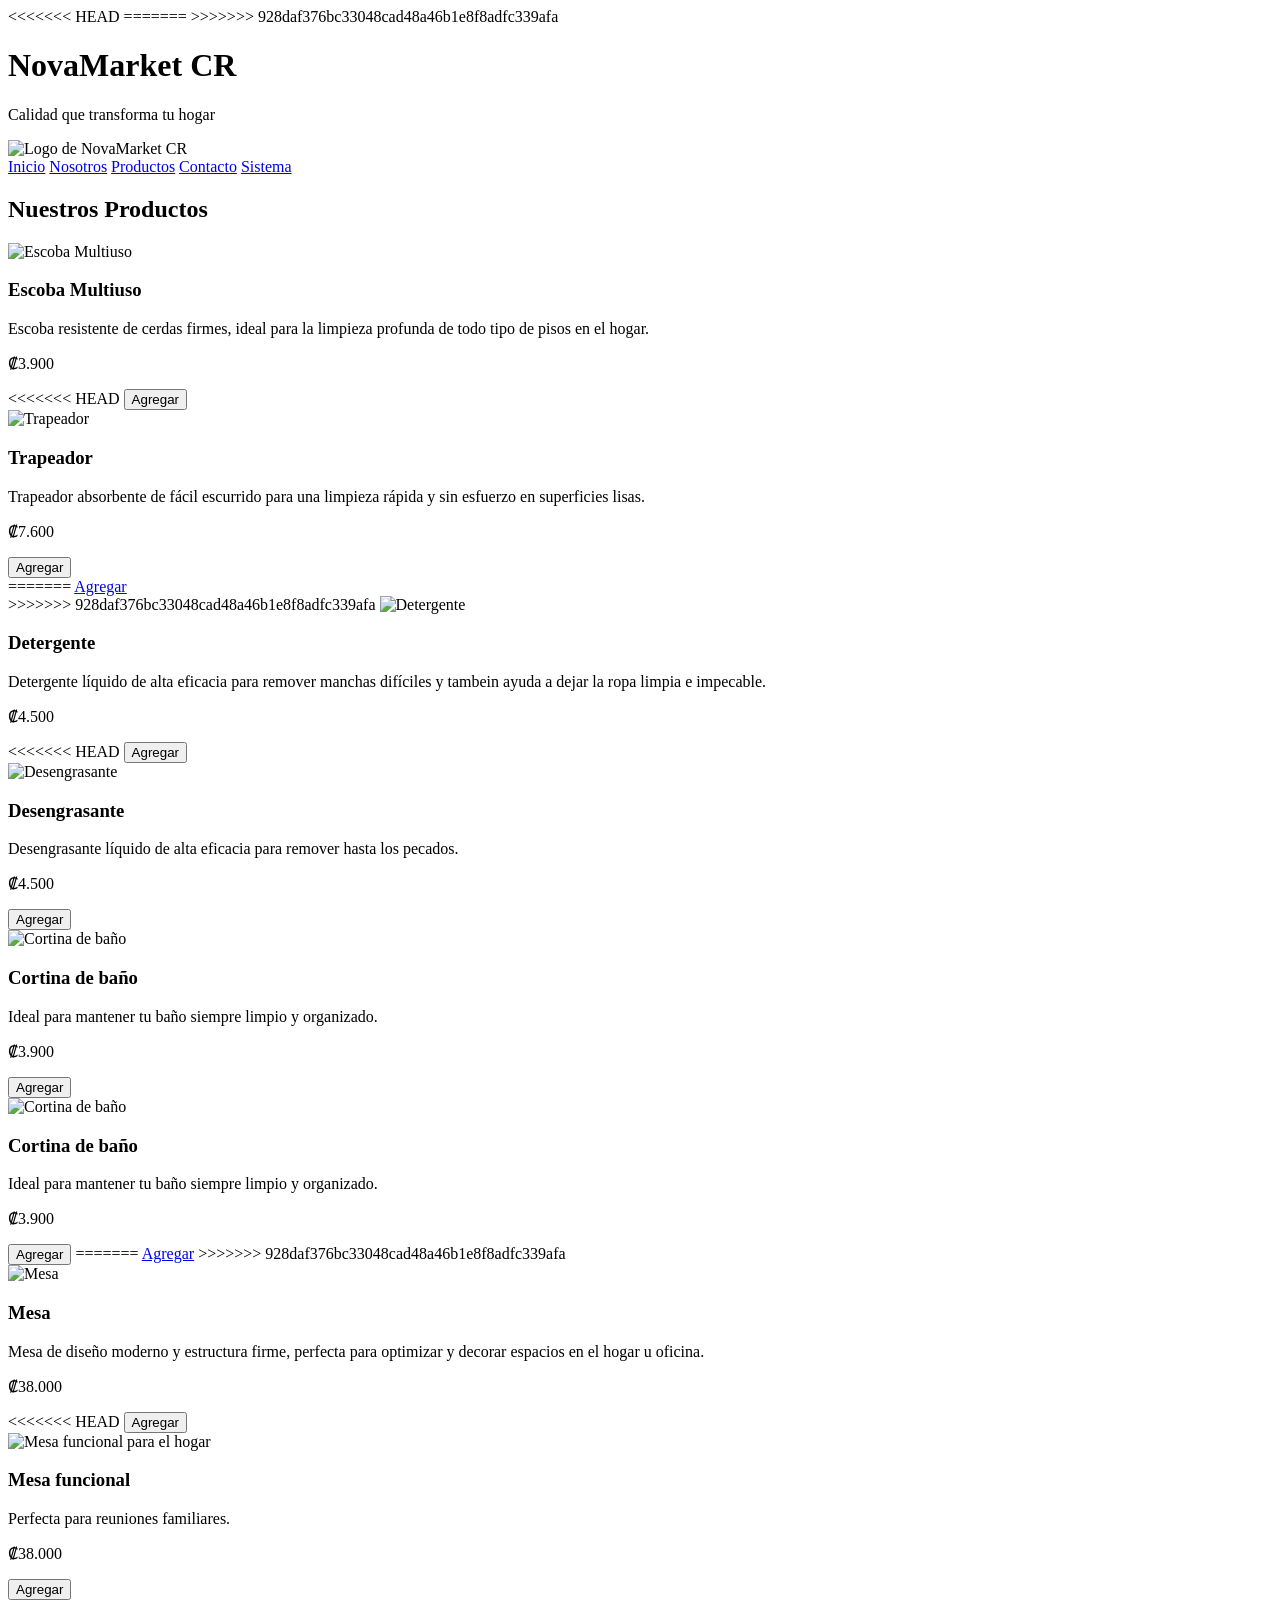
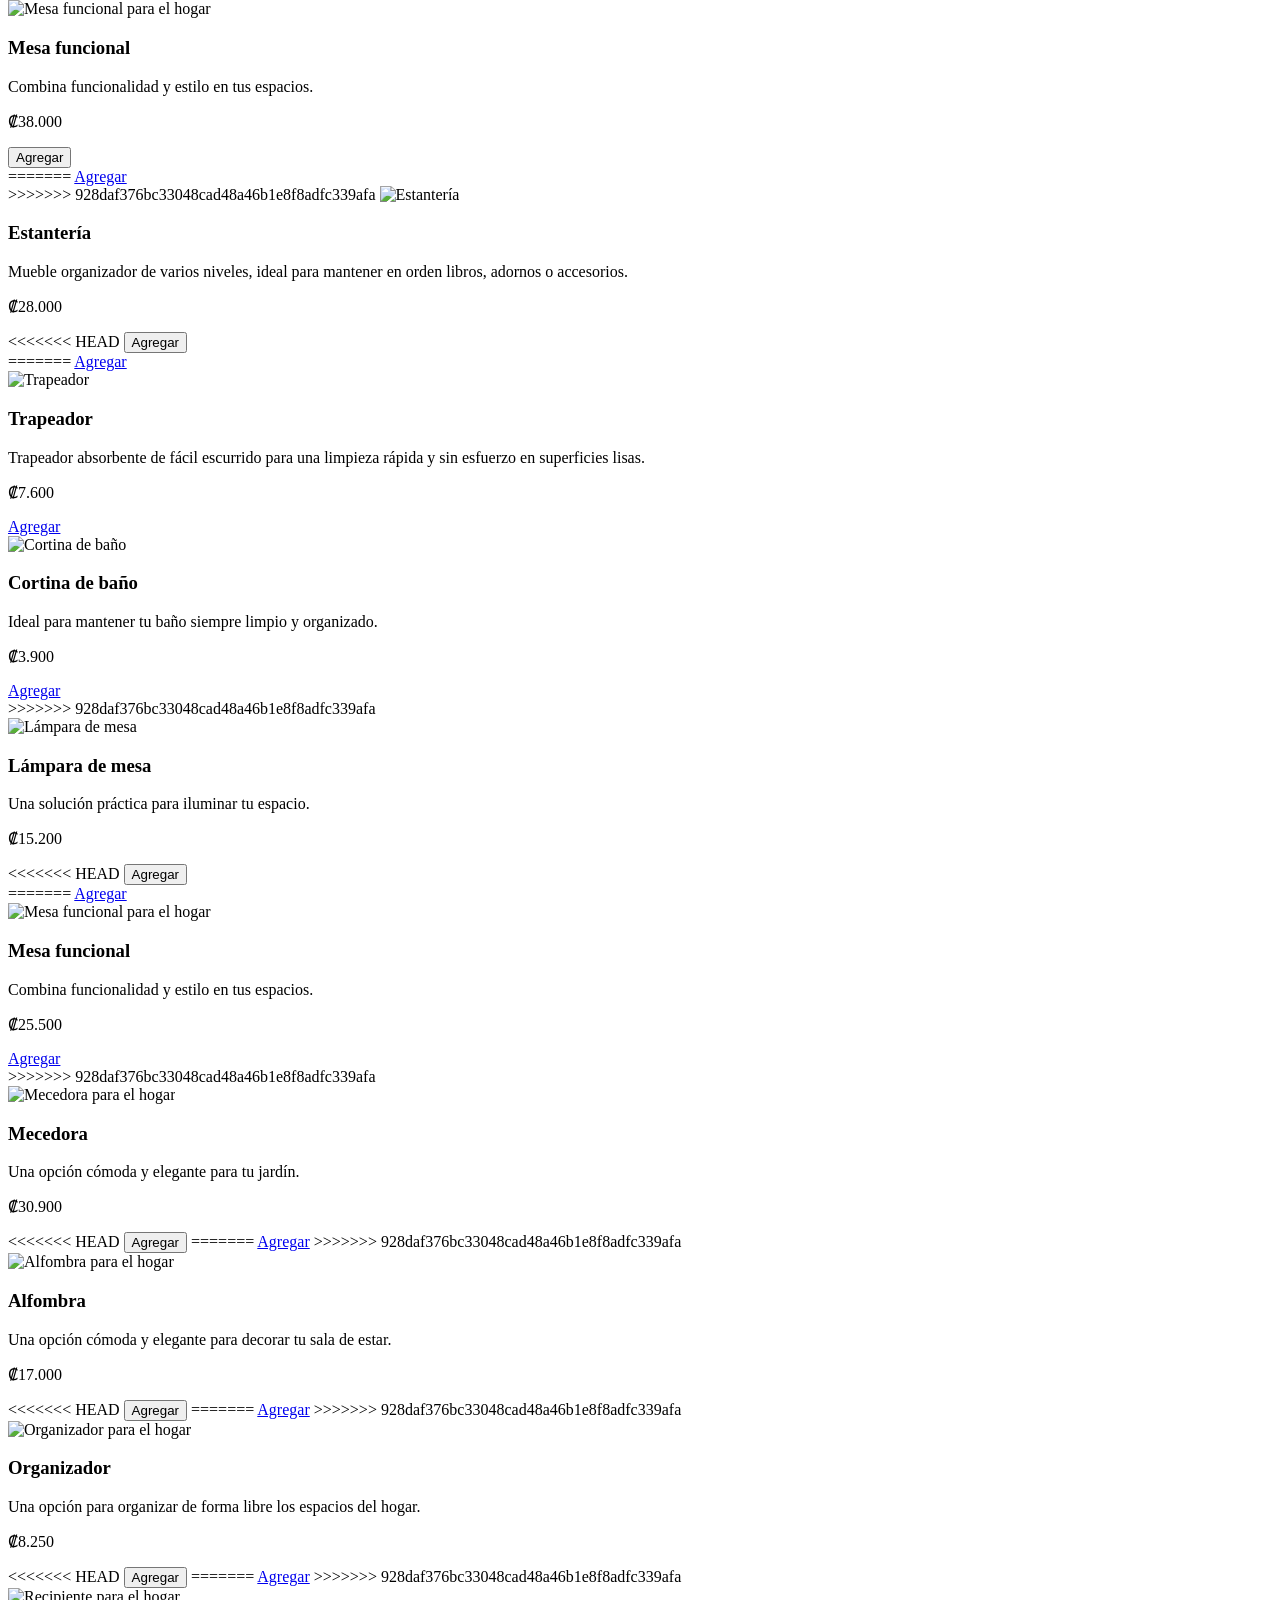
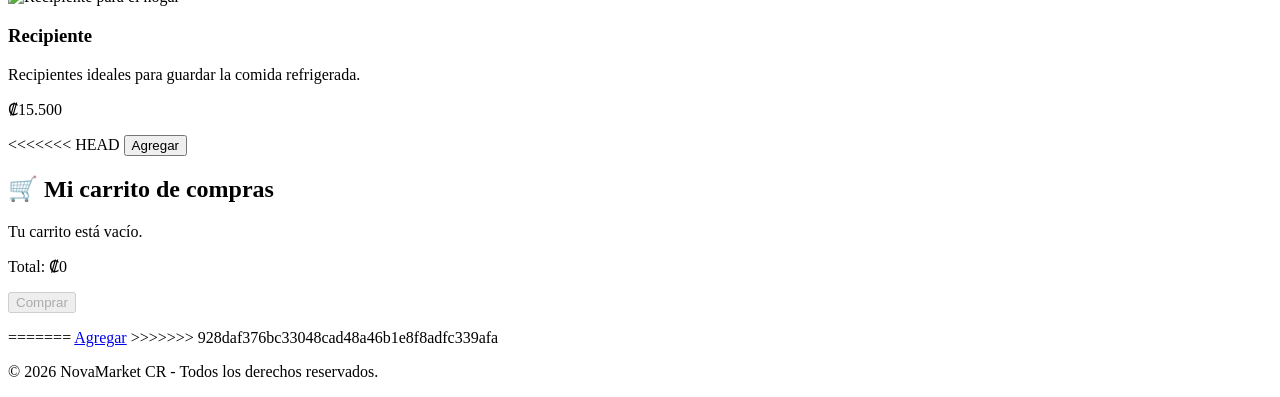
==== Productos.html @ fffd60c6 "Fix link case sensitivity for Productos.html" ====
<!DOCTYPE html>
<html lang="es">
<head>
    <meta charset="UTF-8">
    <meta name="viewport" content="width=device-width, initial-scale=1.0">
    <title>Productos - NovaMarket CR</title>
    <link rel="stylesheet" href="css/estilos.css">
<<<<<<< HEAD
    <link rel="stylesheet" href="css/carrito.css">
    <script src="js/carrito.js" defer></script>
=======
>>>>>>> 928daf376bc33048cad48a46b1e8f8adfc339afa
</head>

<body class="body">
    
    <header class="encabezado">
        
        <h1>NovaMarket CR</h1>
        <p>Calidad que transforma tu hogar</p>
        <img src="img/logo.png" class="logo" alt="Logo de NovaMarket CR">
        
    </header>
    
    <nav class="menu">
        <a href="index.html">Inicio</a>
        <a href="nosotros.html">Nosotros</a>
        <a href="Productos.html">Productos</a>
        <a href="contacto.html">Contacto</a>
        <a href="sistema.html">Sistema</a>
    </nav>

    
    <main class="pagina-productos">
        <h2>Nuestros Productos</h2>
        
        <div class="productos"> 

            <article class="tarjeta">
                <img src="Img/escoba1.jpg" alt="Escoba Multiuso" width="200" height="200">
            
                <h3 class="titulo-producto">Escoba Multiuso</h3>
            
                <p>Escoba resistente de cerdas firmes, ideal para la limpieza profunda de todo tipo de pisos en el hogar.</p>

                <p class="precio">₡3.900</p>

<<<<<<< HEAD
                <button class="boton boton-agregar-carrito"
                 type="button"
                 data-producto="Escoba Multiuso"
                 data-precio="3900">
                    Agregar
                </button>

            </article>

            <article class="tarjeta">
                <img src="Img/trapeador1.jpg" alt="Trapeador" width="200" height="200">

                <h3 class="titulo-producto">Trapeador</h3>

                <p>Trapeador absorbente de fácil escurrido para una limpieza rápida y sin esfuerzo en superficies lisas.</p>

                <p class="precio">₡7.600</p>

                <button class="boton boton-agregar-carrito"
                    type="button"
                    data-producto="Trapeador"
                    data-precio="₡7600">
                    Agregar
                </button>
            </article>


            <article class="tarjeta">
=======
                <a href="productos.html" class="boton">Agregar</a>
            </article>

            <article class="tarjeta">
>>>>>>> 928daf376bc33048cad48a46b1e8f8adfc339afa
                <img src="Img/detergente1.jpg" alt="Detergente" width="200" height="200">

                <h3 class="titulo-producto">Detergente</h3>

                <p>Detergente líquido de alta eficacia para remover manchas difíciles y tambein ayuda a dejar la ropa limpia e impecable.</p>

                <p class="precio">₡4.500</p>

<<<<<<< HEAD
                <button class="boton boton-agregar-carrito"
                    type="button"
                    data-producto="Detergente"
                    data-precio="4500">
                 Agregar
                </button>

            </article>

            <article class="tarjeta">
                <img src="Img/Desengrasante.jpeg" alt="Desengrasante" width="200" height="200">

                <h3 class="titulo-producto">Desengrasante</h3>

                <p>Desengrasante líquido de alta eficacia para remover hasta los pecados.</p>

                <p class="precio">₡4.500</p>

                <button class="boton boton-agregar-carrito"
                    type="button"
                    data-producto="Desengrasante"
                    data-precio="4500">
                 Agregar
                </button>

            </article>


            <article class="tarjeta">
                <img src="Img/cortina1.jpg" width="300" alt="Cortina de baño">

                <h3 class="titulo-producto">Cortina de baño</h3>

                <p>Ideal para mantener tu baño siempre limpio y organizado.</p>

                <p class="precio">₡3.900</p>

                <button class="boton boton-agregar-carrito"
                    type="button"
                    data-producto="Cortina de baño"
                    data-precio="3900">
                    Agregar
                </button>
            </article>


            <article class="tarjeta">
                <img src="Img/cortina2.jpg" width="300" alt="Cortina de baño">

                <h3 class="titulo-producto">Cortina de baño</h3>

                <p>Ideal para mantener tu baño siempre limpio y organizado.</p>

                <p class="precio">₡3.900</p>

                <button class="boton boton-agregar-carrito"
                    type="button"
                    data-producto="Cortina de baño"
                    data-precio="3900">
                    Agregar
                </button>
=======
                <a href="productos.html" class="boton">Agregar</a>
>>>>>>> 928daf376bc33048cad48a46b1e8f8adfc339afa
            </article>

            <article class="tarjeta">
                <img src="Img/mesa1.jpg" alt="Mesa" width="200" height="200">

                <h3 class="titulo-producto">Mesa</h3>

                <p>Mesa de diseño moderno y estructura firme, perfecta para optimizar y decorar espacios en el hogar u oficina.</p>

                <p class="precio">₡38.000</p>

<<<<<<< HEAD
                <button class="boton boton-agregar-carrito"
                    type="button"
                    data-producto="Mesa"
                    data-precio="38000">
                    Agregar
                </button>
            </article>

            <article class="tarjeta">
                <img src="Img/mesa3.jpeg" width="300" alt="Mesa funcional para el hogar">

                <h3 class="titulo-producto">Mesa funcional</h3>

                <p>Perfecta para reuniones familiares.</p>

                <p class="precio">₡38.000</p>

                <button class="boton boton-agregar-carrito"
                    type="button"
                    data-producto="Mesa funcional"
                    data-precio="38000">
                    Agregar
                </button>
            </article>

            <article class="tarjeta">
                <img src="Img/mesa2.jpg" width="300" alt="Mesa funcional para el hogar">

                <h3 class="titulo-producto">Mesa funcional</h3>

                <p>Combina funcionalidad y estilo en tus espacios.</p>

                <p class="precio">₡38.000</p>

                <button class="boton boton-agregar-carrito"
                    type="button"
                    data-producto="Mesa funcional"
                    data-precio="38000">
                    Agregar
                </button>
            </article>
            
            <article class="tarjeta">
=======
                <a href="productos.html" class="boton">Agregar</a>
            </article>

            <article class="tarjeta">
>>>>>>> 928daf376bc33048cad48a46b1e8f8adfc339afa
                <img src="Img/estanteria1.jpg" alt="Estantería" width="200" height="200">

                <h3 class="titulo-producto">Estantería</h3>

                <p>Mueble organizador de varios niveles, ideal para mantener en orden libros, adornos o accesorios.</p>

                <p class="precio"> ₡28.000</p>

<<<<<<< HEAD
                <button class="boton boton-agregar-carrito"
                    type="button"
                    data-producto="Estantería"
                    data-precio="28000">
                    Agregar
                </button>
            </article>

            

            
=======
                <a href="productos.html" class="boton">Agregar</a>
            </article>

            <article class="tarjeta">
                <img src="Img/trapeador1.jpg" alt="Trapeador" width="200" height="200">

                <h3 class="titulo-producto">Trapeador</h3>

                <p>Trapeador absorbente de fácil escurrido para una limpieza rápida y sin esfuerzo en superficies lisas.</p>

                <p class="precio">₡7.600</p>

                <a href="productos.html" class="boton">Agregar</a>
            </article>

            <article class="tarjeta">
                <img src="Img/cortina1.jpg" width="300" alt="Cortina de baño">

                <h3 class="titulo-producto">Cortina de baño</h3>

                <p>Ideal para mantener tu baño siempre limpio y organizado.</p>

                <p class="precio">₡3.900</p>

                <a href="productos.html" class="boton">Agregar</a>
            </article>
>>>>>>> 928daf376bc33048cad48a46b1e8f8adfc339afa

            <article class="tarjeta">
                <img src="Img/lamp1.jpeg" width="300" alt="Lámpara de mesa">

                <h3 class="titulo-producto">Lámpara de mesa</h3>

                <p>Una solución práctica para iluminar tu espacio.</p>

                <p class="precio">₡15.200</p>

<<<<<<< HEAD
                <button class="boton boton-agregar-carrito"
                    type="button"
                    data-producto="Lámpara de mesa"
                    data-precio="15200">
                    Agregar
                </button>
            </article>

           
=======
                <a href="productos.html" class="boton">Agregar</a>
            </article>

            <article class="tarjeta">
                <img src="Img/mesa3.jpeg" width="300" alt="Mesa funcional para el hogar">

                <h3 class="titulo-producto">Mesa funcional</h3>

                <p>Combina funcionalidad y estilo en tus espacios.</p>

                <p class="precio">₡25.500</p>

                <a href="productos.html" class="boton">Agregar</a>
            </article>
>>>>>>> 928daf376bc33048cad48a46b1e8f8adfc339afa

            <article class="tarjeta">
                <img src="Img/mecedora1.jpeg" width="300" alt="Mecedora para el hogar">

                <h3 class="titulo-producto">Mecedora</h3> 

                <p>Una opción cómoda y elegante para tu jardín.</p>

                <p class="precio">₡30.900</p>

<<<<<<< HEAD
                <button class="boton boton-agregar-carrito"
                    type="button"
                    data-producto="Mecedora"
                    data-precio="30900">
                    Agregar
                </button>
=======
                <a href="productos.html" class="boton">Agregar</a>
>>>>>>> 928daf376bc33048cad48a46b1e8f8adfc339afa
            </article>

            <article class="tarjeta">
                <img src="Img/alfombra1.jpg" width="300" alt="Alfombra para el hogar">

                <h3 class="titulo-producto">Alfombra</h3> 

                <p>Una opción cómoda y elegante para decorar tu sala de estar.</p>

                <p class="precio">₡17.000</p>

<<<<<<< HEAD
                <button class="boton boton-agregar-carrito"
                    type="button"
                    data-producto="Alfombra"
                    data-precio="17000">
                    Agregar
                </button>
=======
                <a href="productos.html" class="boton">Agregar</a>
>>>>>>> 928daf376bc33048cad48a46b1e8f8adfc339afa
            </article>

            <article class="tarjeta">
                <img src="Img/Organizador1.jpg" width="300" alt="Organizador para el hogar">

                <h3 class="titulo-producto">Organizador</h3> 

                <p>Una opción para organizar de forma libre los espacios del hogar.</p>

                <p class="precio">₡8.250</p>

<<<<<<< HEAD
                <button class="boton boton-agregar-carrito"
                    type="button"
                    data-producto="Organizador"
                    data-precio="8250">
                    Agregar
                </button>
=======
                <a href="productos.html" class="boton">Agregar</a>
>>>>>>> 928daf376bc33048cad48a46b1e8f8adfc339afa
            </article>

            <article class="tarjeta">
                <img src="Img/recipiente1.jpg" width="300" alt="Recipiente para el hogar">

                <h3 class="titulo-producto">Recipiente</h3> 

                <p>Recipientes ideales para guardar la comida refrigerada. </p>

                <p class="precio">₡15.500</p>

<<<<<<< HEAD
                <button class="boton boton-agregar-carrito"
                    type="button"
                    data-producto="Recipiente"
                    data-precio="15500">
                    Agregar
                </button>
            </article>
        </div>

        <section class="carrito-compras">
        <h2>🛒 Mi carrito de compras</h2>

        <div id="carritoCompras">
        <p class="carrito-vacio">Tu carrito está vacío.</p>
        </div>

        <p class="total-carrito" id="totalCarrito">
        Total: ₡0
        </p>

        <button class="boton-comprar"
            id="comprarCarrito"
            type="button"
            disabled>
        Comprar
        </button>

        <p id="mensajeCompra" role="status"></p>
        </section>
=======
                <a href="productos.html" class="boton">Agregar</a>
            </article>
        </div>

>>>>>>> 928daf376bc33048cad48a46b1e8f8adfc339afa
        
    </main>

</body>

<footer>
    <p>&copy; 2026 NovaMarket CR - Todos los derechos reservados.</p>
</footer>

</html>
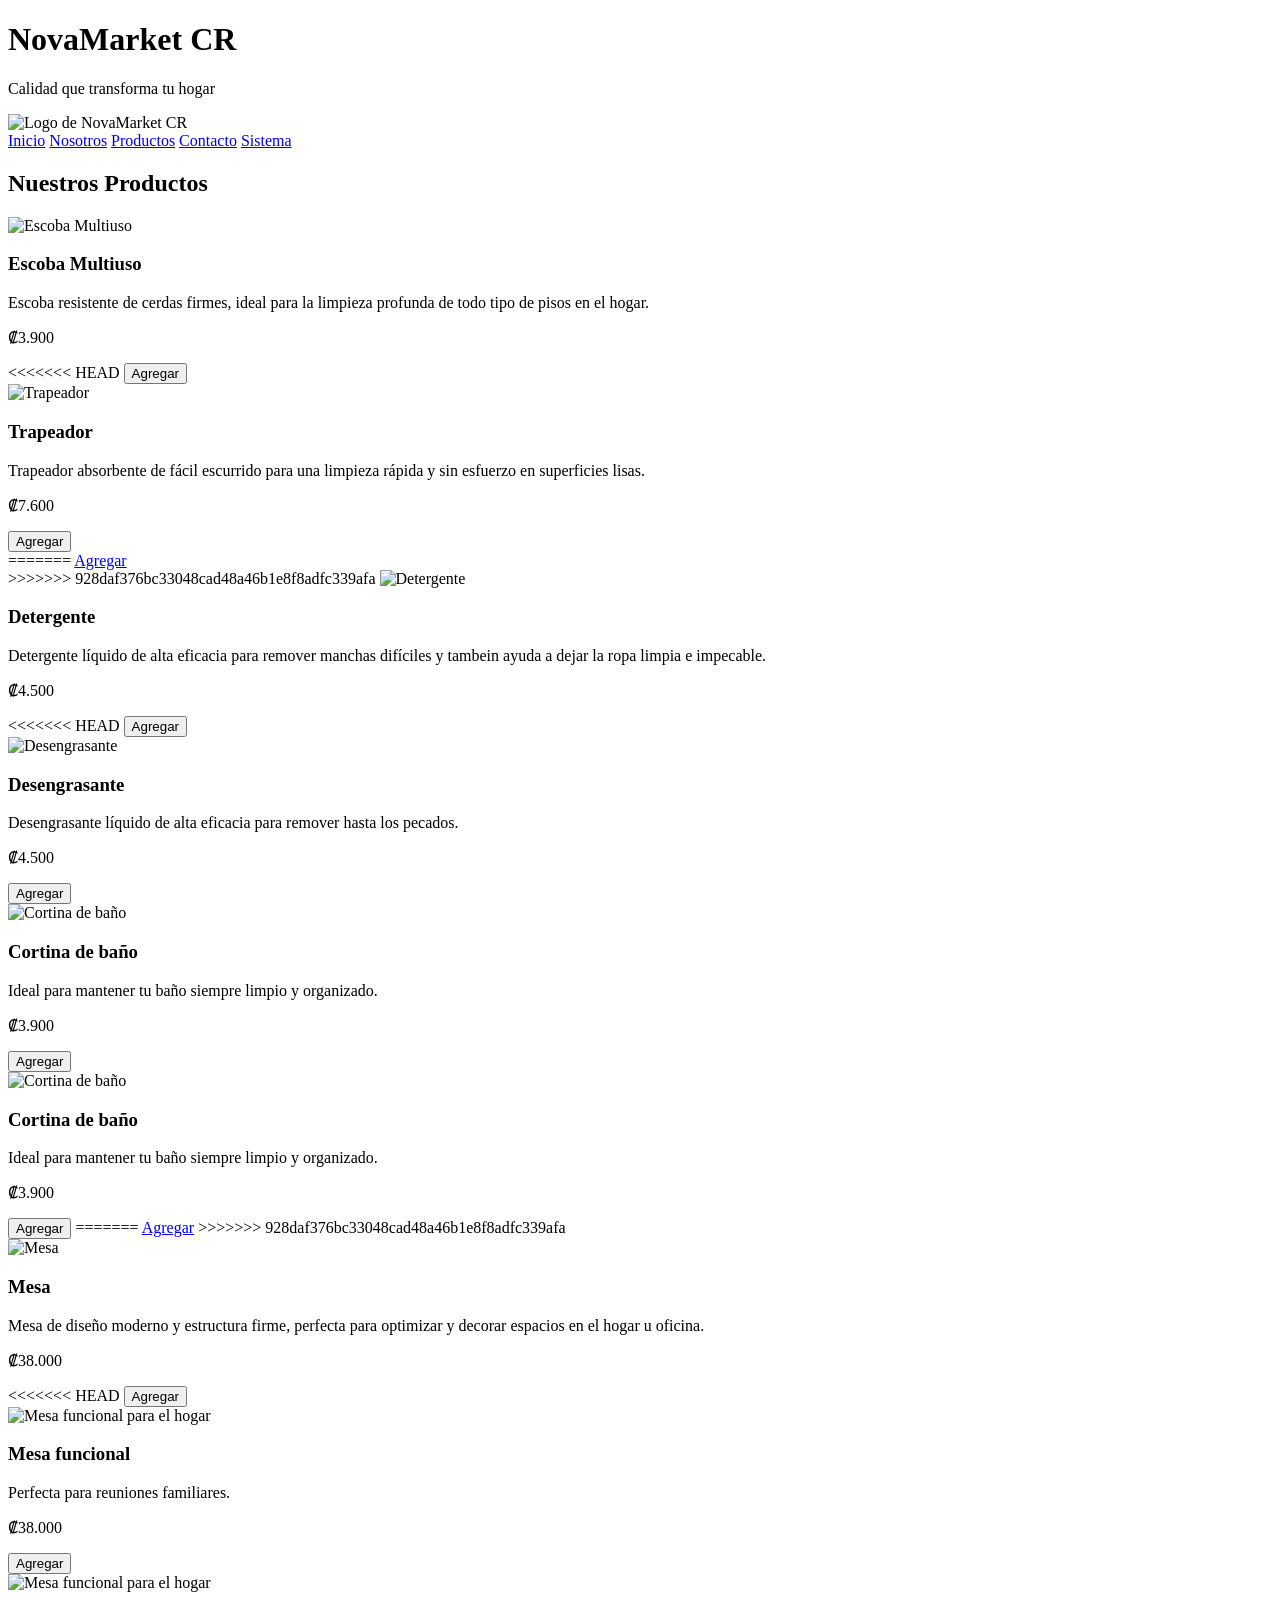
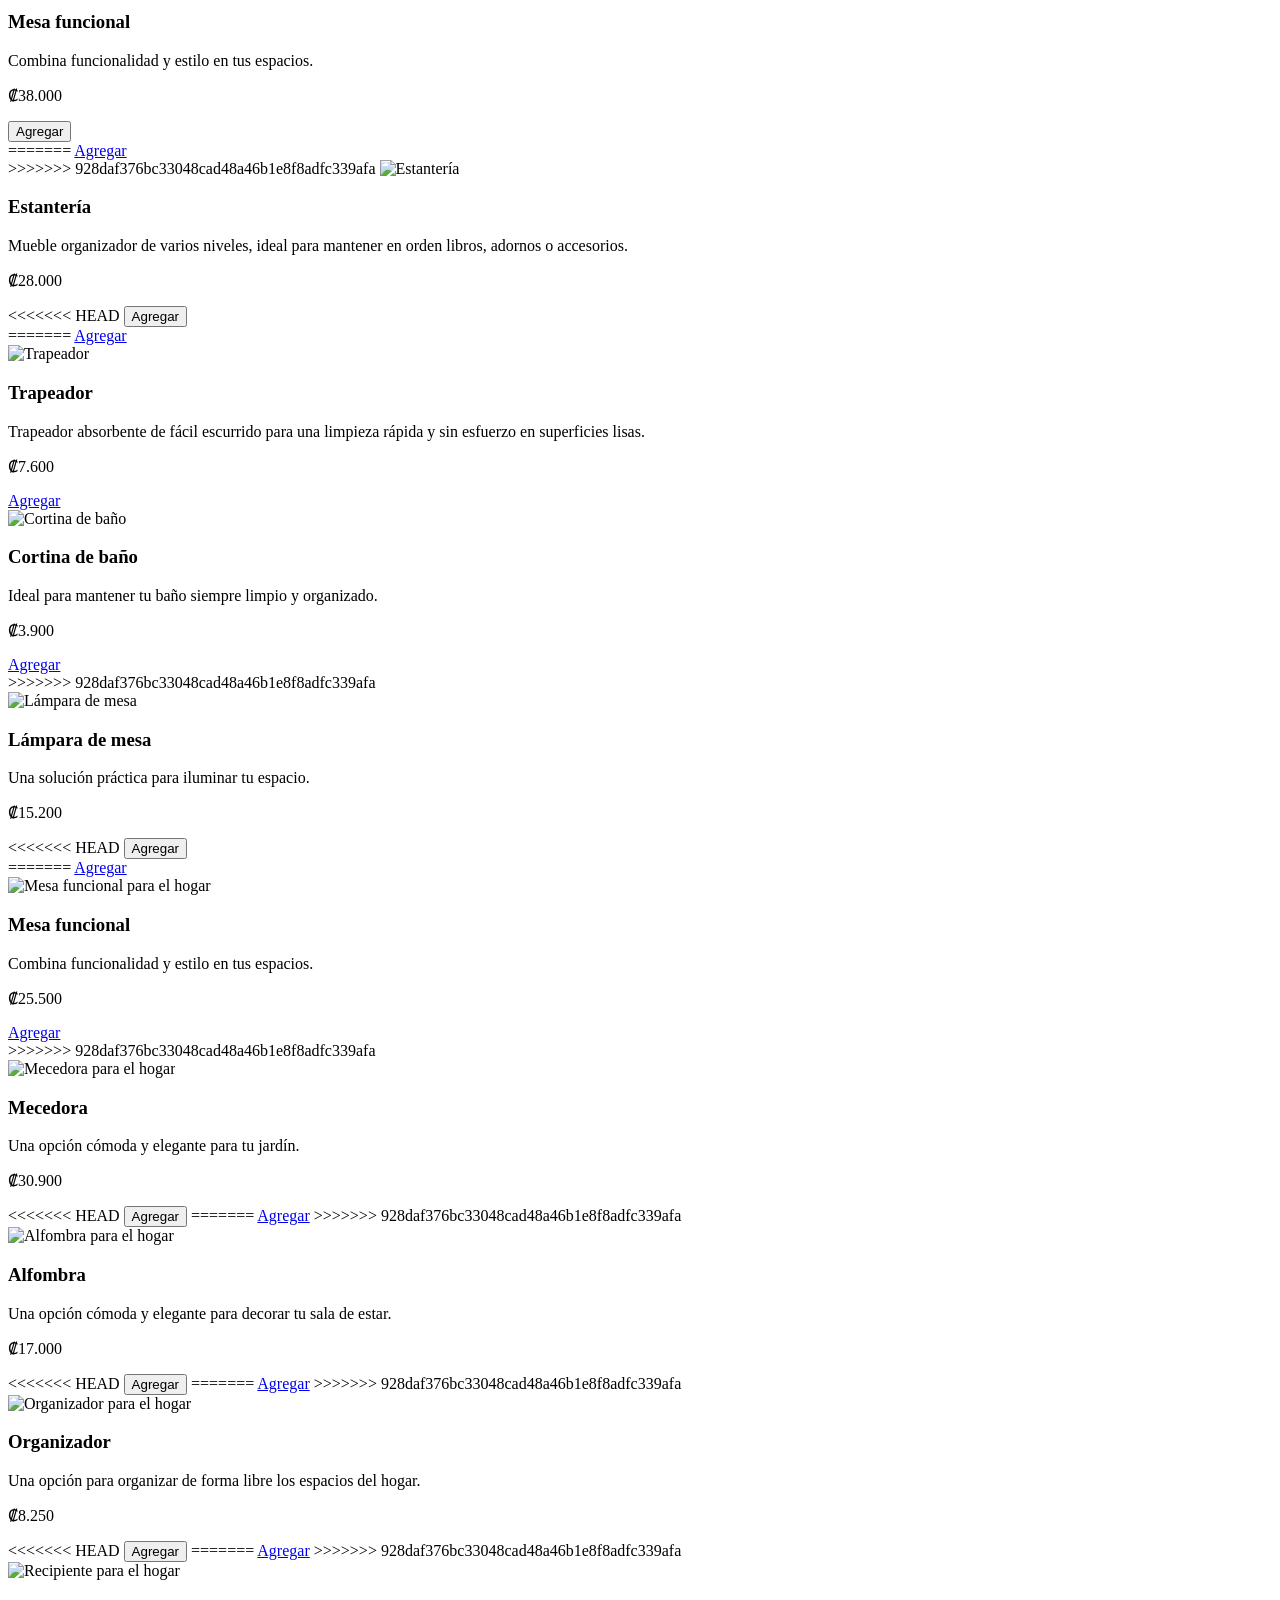
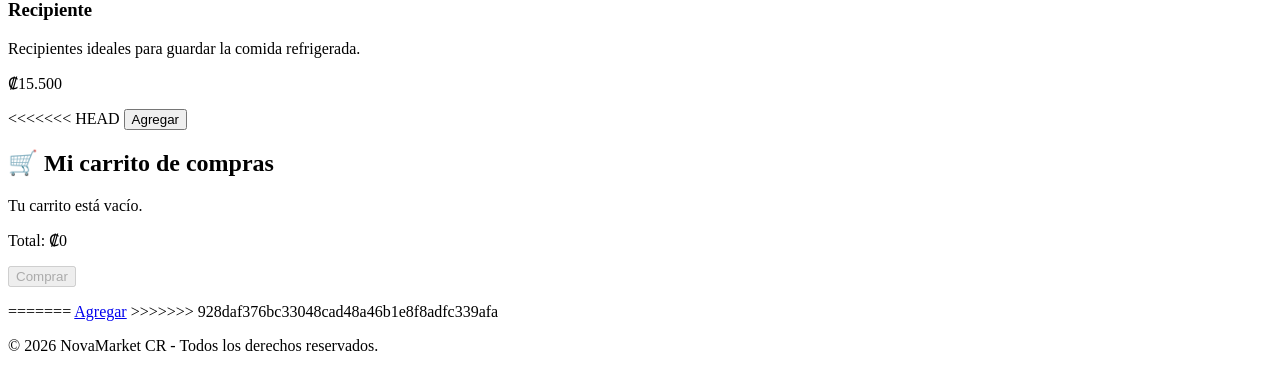
==== commit df223ca7: "Update Productos.html" ====
--- a/Productos.html
+++ b/Productos.html
@@ -5,11 +5,8 @@
     <meta name="viewport" content="width=device-width, initial-scale=1.0">
     <title>Productos - NovaMarket CR</title>
     <link rel="stylesheet" href="css/estilos.css">
-<<<<<<< HEAD
     <link rel="stylesheet" href="css/carrito.css">
     <script src="js/carrito.js" defer></script>
-=======
->>>>>>> 928daf376bc33048cad48a46b1e8f8adfc339afa
 </head>
 
 <body class="body">
@@ -26,8 +23,8 @@
         <a href="index.html">Inicio</a>
         <a href="nosotros.html">Nosotros</a>
         <a href="Productos.html">Productos</a>
-        <a href="contacto.html">Contacto</a>
-        <a href="sistema.html">Sistema</a>
+        <a href="Contacto.html">Contacto</a>
+        <a href="Sistema.html">Sistema</a>
     </nav>
 
     
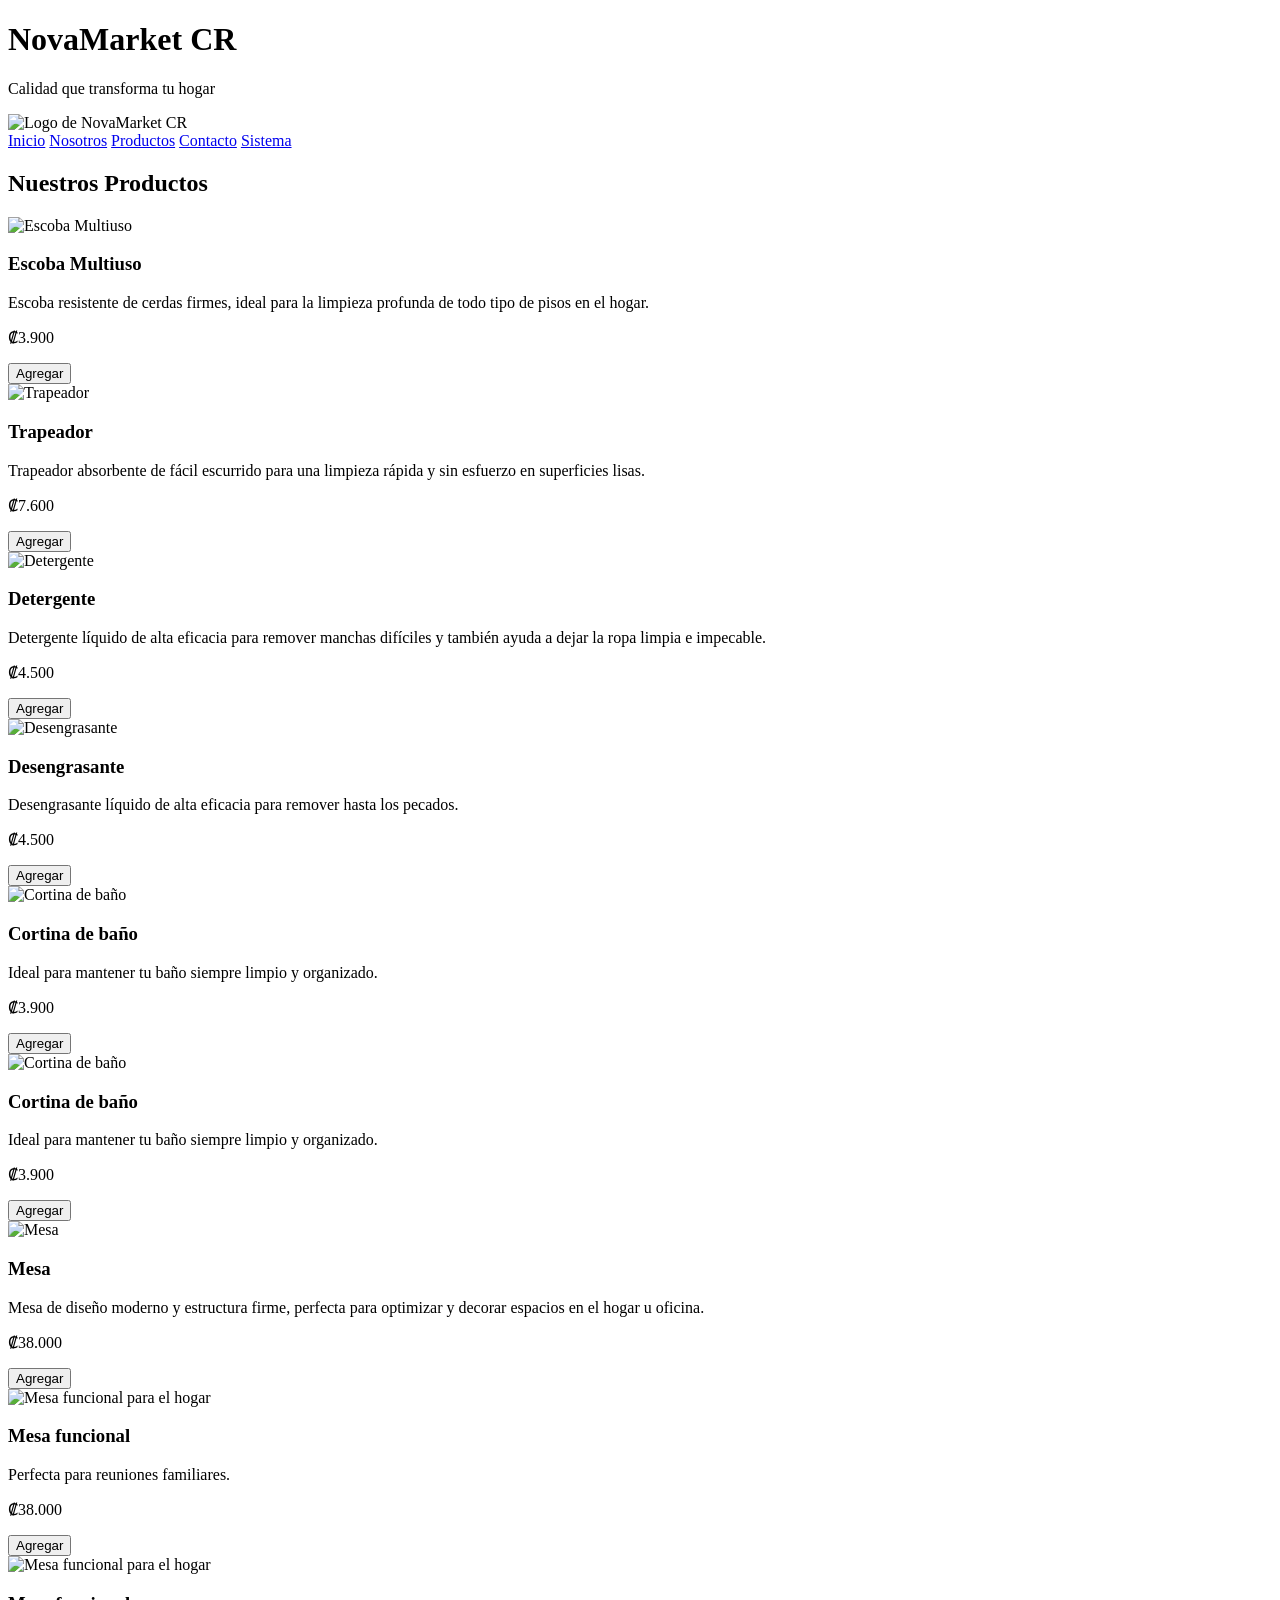
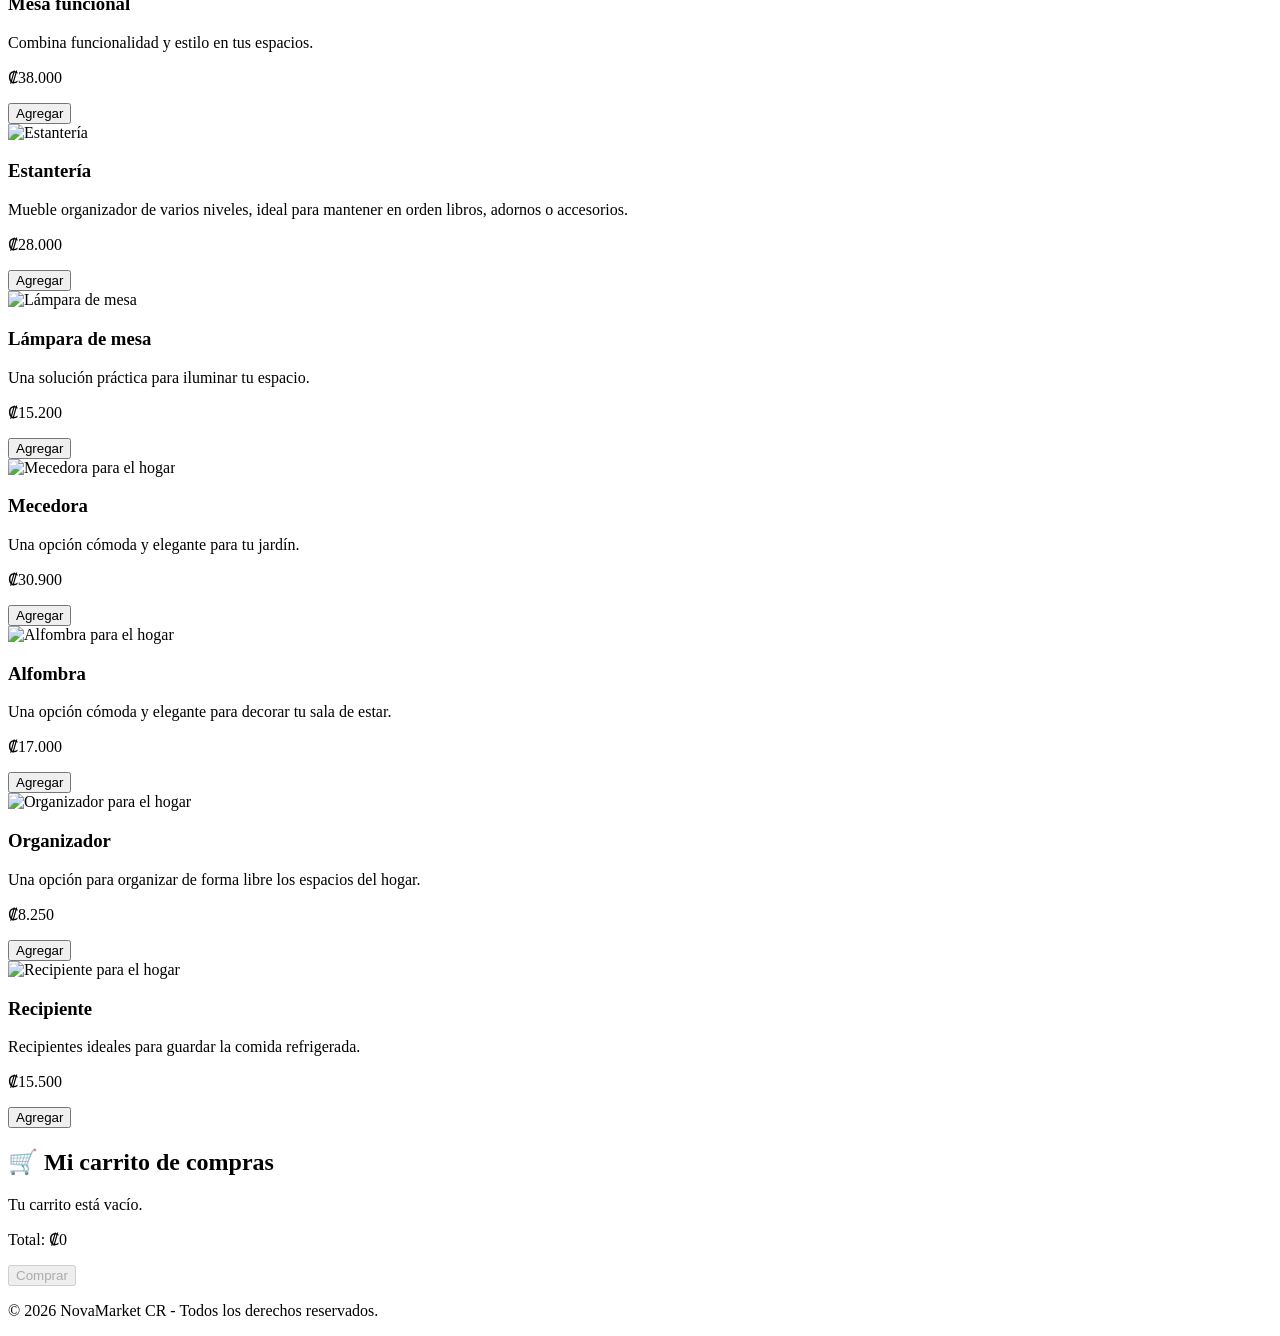
==== commit 73d1bc78: "Update Productos.html" ====
--- a/Productos.html
+++ b/Productos.html
@@ -4,21 +4,20 @@
     <meta charset="UTF-8">
     <meta name="viewport" content="width=device-width, initial-scale=1.0">
     <title>Productos - NovaMarket CR</title>
+
     <link rel="stylesheet" href="css/estilos.css">
     <link rel="stylesheet" href="css/carrito.css">
     <script src="js/carrito.js" defer></script>
 </head>
 
 <body class="body">
-    
+
     <header class="encabezado">
-        
         <h1>NovaMarket CR</h1>
         <p>Calidad que transforma tu hogar</p>
         <img src="img/logo.png" class="logo" alt="Logo de NovaMarket CR">
-        
     </header>
-    
+
     <nav class="menu">
         <a href="index.html">Inicio</a>
         <a href="nosotros.html">Nosotros</a>
@@ -27,31 +26,31 @@
         <a href="Sistema.html">Sistema</a>
     </nav>
 
-    
     <main class="pagina-productos">
+
         <h2>Nuestros Productos</h2>
-        
-        <div class="productos"> 
-
+
+        <div class="productos">
+
+            <!-- ESCoba MULTIUSO -->
             <article class="tarjeta">
                 <img src="Img/escoba1.jpg" alt="Escoba Multiuso" width="200" height="200">
-            
+
                 <h3 class="titulo-producto">Escoba Multiuso</h3>
-            
+
                 <p>Escoba resistente de cerdas firmes, ideal para la limpieza profunda de todo tipo de pisos en el hogar.</p>
 
                 <p class="precio">₡3.900</p>
 
-<<<<<<< HEAD
-                <button class="boton boton-agregar-carrito"
-                 type="button"
-                 data-producto="Escoba Multiuso"
-                 data-precio="3900">
-                    Agregar
-                </button>
-
-            </article>
-
+                <button class="boton boton-agregar-carrito"
+                    type="button"
+                    data-producto="Escoba Multiuso"
+                    data-precio="3900">
+                    Agregar
+                </button>
+            </article>
+
+            <!-- TRAPEADOR -->
             <article class="tarjeta">
                 <img src="Img/trapeador1.jpg" alt="Trapeador" width="200" height="200">
 
@@ -64,37 +63,30 @@
                 <button class="boton boton-agregar-carrito"
                     type="button"
                     data-producto="Trapeador"
-                    data-precio="₡7600">
-                    Agregar
-                </button>
-            </article>
-
-
-            <article class="tarjeta">
-=======
-                <a href="productos.html" class="boton">Agregar</a>
-            </article>
-
-            <article class="tarjeta">
->>>>>>> 928daf376bc33048cad48a46b1e8f8adfc339afa
+                    data-precio="7600">
+                    Agregar
+                </button>
+            </article>
+
+            <!-- DETERGENTE -->
+            <article class="tarjeta">
                 <img src="Img/detergente1.jpg" alt="Detergente" width="200" height="200">
 
                 <h3 class="titulo-producto">Detergente</h3>
 
-                <p>Detergente líquido de alta eficacia para remover manchas difíciles y tambein ayuda a dejar la ropa limpia e impecable.</p>
+                <p>Detergente líquido de alta eficacia para remover manchas difíciles y también ayuda a dejar la ropa limpia e impecable.</p>
 
                 <p class="precio">₡4.500</p>
 
-<<<<<<< HEAD
                 <button class="boton boton-agregar-carrito"
                     type="button"
                     data-producto="Detergente"
                     data-precio="4500">
-                 Agregar
-                </button>
-
-            </article>
-
+                    Agregar
+                </button>
+            </article>
+
+            <!-- DESENGRASANTE -->
             <article class="tarjeta">
                 <img src="Img/Desengrasante.jpeg" alt="Desengrasante" width="200" height="200">
 
@@ -108,12 +100,11 @@
                     type="button"
                     data-producto="Desengrasante"
                     data-precio="4500">
-                 Agregar
-                </button>
-
-            </article>
-
-
+                    Agregar
+                </button>
+            </article>
+
+            <!-- CORTINA DE BAÑO 1 -->
             <article class="tarjeta">
                 <img src="Img/cortina1.jpg" width="300" alt="Cortina de baño">
 
@@ -131,7 +122,7 @@
                 </button>
             </article>
 
-
+            <!-- CORTINA DE BAÑO 2 -->
             <article class="tarjeta">
                 <img src="Img/cortina2.jpg" width="300" alt="Cortina de baño">
 
@@ -147,11 +138,9 @@
                     data-precio="3900">
                     Agregar
                 </button>
-=======
-                <a href="productos.html" class="boton">Agregar</a>
->>>>>>> 928daf376bc33048cad48a46b1e8f8adfc339afa
-            </article>
-
+            </article>
+
+            <!-- MESA -->
             <article class="tarjeta">
                 <img src="Img/mesa1.jpg" alt="Mesa" width="200" height="200">
 
@@ -161,7 +150,6 @@
 
                 <p class="precio">₡38.000</p>
 
-<<<<<<< HEAD
                 <button class="boton boton-agregar-carrito"
                     type="button"
                     data-producto="Mesa"
@@ -170,6 +158,7 @@
                 </button>
             </article>
 
+            <!-- MESA FUNCIONAL 1 -->
             <article class="tarjeta">
                 <img src="Img/mesa3.jpeg" width="300" alt="Mesa funcional para el hogar">
 
@@ -187,6 +176,7 @@
                 </button>
             </article>
 
+            <!-- MESA FUNCIONAL 2 -->
             <article class="tarjeta">
                 <img src="Img/mesa2.jpg" width="300" alt="Mesa funcional para el hogar">
 
@@ -203,23 +193,17 @@
                     Agregar
                 </button>
             </article>
-            
-            <article class="tarjeta">
-=======
-                <a href="productos.html" class="boton">Agregar</a>
-            </article>
-
-            <article class="tarjeta">
->>>>>>> 928daf376bc33048cad48a46b1e8f8adfc339afa
+
+            <!-- ESTANTERÍA -->
+            <article class="tarjeta">
                 <img src="Img/estanteria1.jpg" alt="Estantería" width="200" height="200">
 
                 <h3 class="titulo-producto">Estantería</h3>
 
                 <p>Mueble organizador de varios niveles, ideal para mantener en orden libros, adornos o accesorios.</p>
 
-                <p class="precio"> ₡28.000</p>
-
-<<<<<<< HEAD
+                <p class="precio">₡28.000</p>
+
                 <button class="boton boton-agregar-carrito"
                     type="button"
                     data-producto="Estantería"
@@ -228,38 +212,7 @@
                 </button>
             </article>
 
-            
-
-            
-=======
-                <a href="productos.html" class="boton">Agregar</a>
-            </article>
-
-            <article class="tarjeta">
-                <img src="Img/trapeador1.jpg" alt="Trapeador" width="200" height="200">
-
-                <h3 class="titulo-producto">Trapeador</h3>
-
-                <p>Trapeador absorbente de fácil escurrido para una limpieza rápida y sin esfuerzo en superficies lisas.</p>
-
-                <p class="precio">₡7.600</p>
-
-                <a href="productos.html" class="boton">Agregar</a>
-            </article>
-
-            <article class="tarjeta">
-                <img src="Img/cortina1.jpg" width="300" alt="Cortina de baño">
-
-                <h3 class="titulo-producto">Cortina de baño</h3>
-
-                <p>Ideal para mantener tu baño siempre limpio y organizado.</p>
-
-                <p class="precio">₡3.900</p>
-
-                <a href="productos.html" class="boton">Agregar</a>
-            </article>
->>>>>>> 928daf376bc33048cad48a46b1e8f8adfc339afa
-
+            <!-- LÁMPARA -->
             <article class="tarjeta">
                 <img src="Img/lamp1.jpeg" width="300" alt="Lámpara de mesa">
 
@@ -269,7 +222,6 @@
 
                 <p class="precio">₡15.200</p>
 
-<<<<<<< HEAD
                 <button class="boton boton-agregar-carrito"
                     type="button"
                     data-producto="Lámpara de mesa"
@@ -278,97 +230,70 @@
                 </button>
             </article>
 
-           
-=======
-                <a href="productos.html" class="boton">Agregar</a>
-            </article>
-
-            <article class="tarjeta">
-                <img src="Img/mesa3.jpeg" width="300" alt="Mesa funcional para el hogar">
-
-                <h3 class="titulo-producto">Mesa funcional</h3>
-
-                <p>Combina funcionalidad y estilo en tus espacios.</p>
-
-                <p class="precio">₡25.500</p>
-
-                <a href="productos.html" class="boton">Agregar</a>
-            </article>
->>>>>>> 928daf376bc33048cad48a46b1e8f8adfc339afa
-
+            <!-- MECEDORA -->
             <article class="tarjeta">
                 <img src="Img/mecedora1.jpeg" width="300" alt="Mecedora para el hogar">
 
-                <h3 class="titulo-producto">Mecedora</h3> 
+                <h3 class="titulo-producto">Mecedora</h3>
 
                 <p>Una opción cómoda y elegante para tu jardín.</p>
 
                 <p class="precio">₡30.900</p>
 
-<<<<<<< HEAD
                 <button class="boton boton-agregar-carrito"
                     type="button"
                     data-producto="Mecedora"
                     data-precio="30900">
                     Agregar
                 </button>
-=======
-                <a href="productos.html" class="boton">Agregar</a>
->>>>>>> 928daf376bc33048cad48a46b1e8f8adfc339afa
-            </article>
-
+            </article>
+
+            <!-- ALFOMBRA -->
             <article class="tarjeta">
                 <img src="Img/alfombra1.jpg" width="300" alt="Alfombra para el hogar">
 
-                <h3 class="titulo-producto">Alfombra</h3> 
+                <h3 class="titulo-producto">Alfombra</h3>
 
                 <p>Una opción cómoda y elegante para decorar tu sala de estar.</p>
 
                 <p class="precio">₡17.000</p>
 
-<<<<<<< HEAD
                 <button class="boton boton-agregar-carrito"
                     type="button"
                     data-producto="Alfombra"
                     data-precio="17000">
                     Agregar
                 </button>
-=======
-                <a href="productos.html" class="boton">Agregar</a>
->>>>>>> 928daf376bc33048cad48a46b1e8f8adfc339afa
-            </article>
-
+            </article>
+
+            <!-- ORGANIZADOR -->
             <article class="tarjeta">
                 <img src="Img/Organizador1.jpg" width="300" alt="Organizador para el hogar">
 
-                <h3 class="titulo-producto">Organizador</h3> 
+                <h3 class="titulo-producto">Organizador</h3>
 
                 <p>Una opción para organizar de forma libre los espacios del hogar.</p>
 
                 <p class="precio">₡8.250</p>
 
-<<<<<<< HEAD
                 <button class="boton boton-agregar-carrito"
                     type="button"
                     data-producto="Organizador"
                     data-precio="8250">
                     Agregar
                 </button>
-=======
-                <a href="productos.html" class="boton">Agregar</a>
->>>>>>> 928daf376bc33048cad48a46b1e8f8adfc339afa
-            </article>
-
+            </article>
+
+            <!-- RECIPIENTE -->
             <article class="tarjeta">
                 <img src="Img/recipiente1.jpg" width="300" alt="Recipiente para el hogar">
 
-                <h3 class="titulo-producto">Recipiente</h3> 
-
-                <p>Recipientes ideales para guardar la comida refrigerada. </p>
+                <h3 class="titulo-producto">Recipiente</h3>
+
+                <p>Recipientes ideales para guardar la comida refrigerada.</p>
 
                 <p class="precio">₡15.500</p>
 
-<<<<<<< HEAD
                 <button class="boton boton-agregar-carrito"
                     type="button"
                     data-producto="Recipiente"
@@ -376,41 +301,38 @@
                     Agregar
                 </button>
             </article>
+
         </div>
 
+        <!-- CARRITO DE COMPRAS -->
         <section class="carrito-compras">
-        <h2>🛒 Mi carrito de compras</h2>
-
-        <div id="carritoCompras">
-        <p class="carrito-vacio">Tu carrito está vacío.</p>
-        </div>
-
-        <p class="total-carrito" id="totalCarrito">
-        Total: ₡0
-        </p>
-
-        <button class="boton-comprar"
-            id="comprarCarrito"
-            type="button"
-            disabled>
-        Comprar
-        </button>
-
-        <p id="mensajeCompra" role="status"></p>
+
+            <h2>🛒 Mi carrito de compras</h2>
+
+            <div id="carritoCompras">
+                <p class="carrito-vacio">Tu carrito está vacío.</p>
+            </div>
+
+            <p class="total-carrito" id="totalCarrito">
+                Total: ₡0
+            </p>
+
+            <button class="boton-comprar"
+                id="comprarCarrito"
+                type="button"
+                disabled>
+                Comprar
+            </button>
+
+            <p id="mensajeCompra" role="status"></p>
+
         </section>
-=======
-                <a href="productos.html" class="boton">Agregar</a>
-            </article>
-        </div>
-
->>>>>>> 928daf376bc33048cad48a46b1e8f8adfc339afa
-        
+
     </main>
 
+    <footer>
+        <p>&copy; 2026 NovaMarket CR - Todos los derechos reservados.</p>
+    </footer>
+
 </body>
-
-<footer>
-    <p>&copy; 2026 NovaMarket CR - Todos los derechos reservados.</p>
-</footer>
-
 </html>
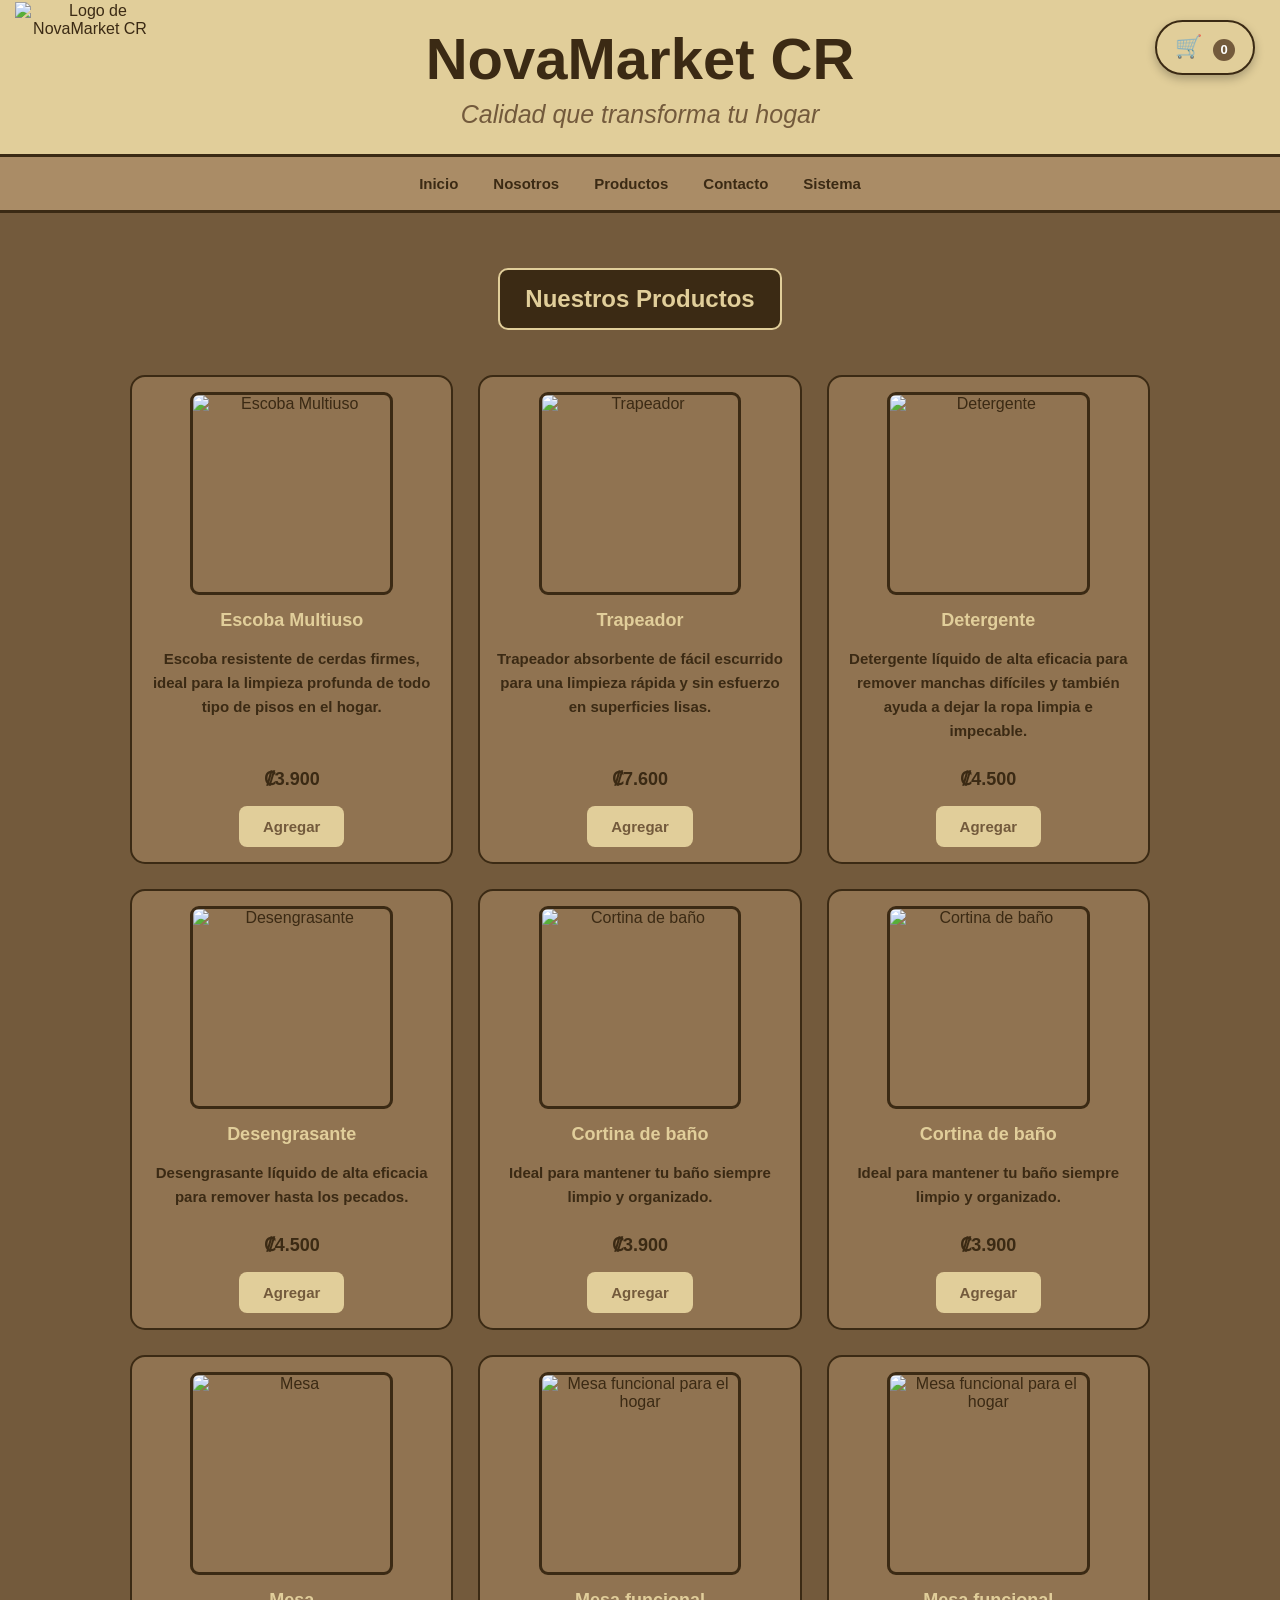
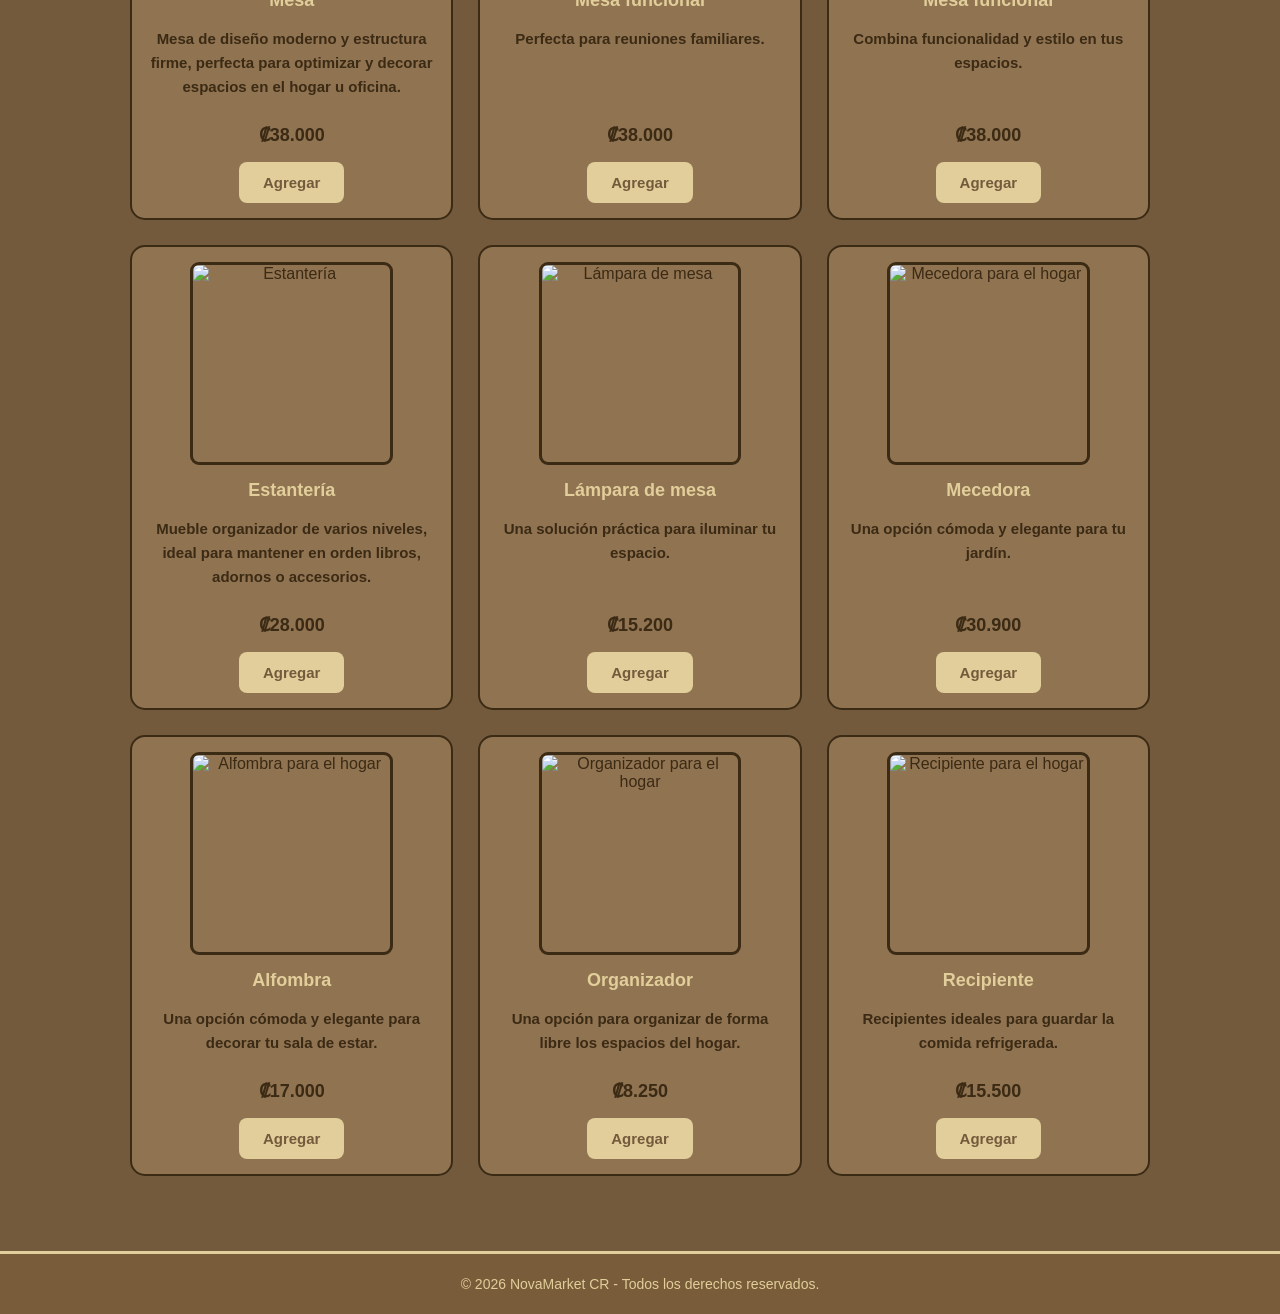
==== commit c82ee0f3: "Update Productos.html" ====
--- a/Productos.html
+++ b/Productos.html
@@ -6,7 +6,6 @@
     <title>Productos - NovaMarket CR</title>
 
     <link rel="stylesheet" href="css/estilos.css">
-    <link rel="stylesheet" href="css/carrito.css">
     <script src="js/carrito.js" defer></script>
 </head>
 
@@ -32,274 +31,124 @@
 
         <div class="productos">
 
-            <!-- ESCoba MULTIUSO -->
             <article class="tarjeta">
-                <img src="Img/escoba1.jpg" alt="Escoba Multiuso" width="200" height="200">
-
+                <img src="img/escoba1.jpg" alt="Escoba Multiuso" width="200" height="200">
                 <h3 class="titulo-producto">Escoba Multiuso</h3>
-
                 <p>Escoba resistente de cerdas firmes, ideal para la limpieza profunda de todo tipo de pisos en el hogar.</p>
-
                 <p class="precio">₡3.900</p>
-
-                <button class="boton boton-agregar-carrito"
-                    type="button"
-                    data-producto="Escoba Multiuso"
-                    data-precio="3900">
-                    Agregar
-                </button>
+                <button class="boton boton-agregar-carrito" type="button" data-producto="Escoba Multiuso" data-precio="3900">Agregar</button>
             </article>
 
-            <!-- TRAPEADOR -->
             <article class="tarjeta">
-                <img src="Img/trapeador1.jpg" alt="Trapeador" width="200" height="200">
-
+                <img src="img/trapeador1.jpg" alt="Trapeador" width="200" height="200">
                 <h3 class="titulo-producto">Trapeador</h3>
-
                 <p>Trapeador absorbente de fácil escurrido para una limpieza rápida y sin esfuerzo en superficies lisas.</p>
-
                 <p class="precio">₡7.600</p>
-
-                <button class="boton boton-agregar-carrito"
-                    type="button"
-                    data-producto="Trapeador"
-                    data-precio="7600">
-                    Agregar
-                </button>
+                <button class="boton boton-agregar-carrito" type="button" data-producto="Trapeador" data-precio="7600">Agregar</button>
             </article>
 
-            <!-- DETERGENTE -->
             <article class="tarjeta">
-                <img src="Img/detergente1.jpg" alt="Detergente" width="200" height="200">
-
+                <img src="img/detergente1.jpg" alt="Detergente" width="200" height="200">
                 <h3 class="titulo-producto">Detergente</h3>
-
                 <p>Detergente líquido de alta eficacia para remover manchas difíciles y también ayuda a dejar la ropa limpia e impecable.</p>
-
                 <p class="precio">₡4.500</p>
-
-                <button class="boton boton-agregar-carrito"
-                    type="button"
-                    data-producto="Detergente"
-                    data-precio="4500">
-                    Agregar
-                </button>
+                <button class="boton boton-agregar-carrito" type="button" data-producto="Detergente" data-precio="4500">Agregar</button>
             </article>
 
-            <!-- DESENGRASANTE -->
             <article class="tarjeta">
-                <img src="Img/Desengrasante.jpeg" alt="Desengrasante" width="200" height="200">
-
+                <img src="img/Desengrasante.jpeg" alt="Desengrasante" width="200" height="200">
                 <h3 class="titulo-producto">Desengrasante</h3>
-
                 <p>Desengrasante líquido de alta eficacia para remover hasta los pecados.</p>
-
                 <p class="precio">₡4.500</p>
-
-                <button class="boton boton-agregar-carrito"
-                    type="button"
-                    data-producto="Desengrasante"
-                    data-precio="4500">
-                    Agregar
-                </button>
+                <button class="boton boton-agregar-carrito" type="button" data-producto="Desengrasante" data-precio="4500">Agregar</button>
             </article>
 
-            <!-- CORTINA DE BAÑO 1 -->
             <article class="tarjeta">
-                <img src="Img/cortina1.jpg" width="300" alt="Cortina de baño">
-
+                <img src="img/cortina1.jpg" width="300" alt="Cortina de baño">
                 <h3 class="titulo-producto">Cortina de baño</h3>
-
                 <p>Ideal para mantener tu baño siempre limpio y organizado.</p>
-
                 <p class="precio">₡3.900</p>
-
-                <button class="boton boton-agregar-carrito"
-                    type="button"
-                    data-producto="Cortina de baño"
-                    data-precio="3900">
-                    Agregar
-                </button>
+                <button class="boton boton-agregar-carrito" type="button" data-producto="Cortina de baño" data-precio="3900">Agregar</button>
             </article>
 
-            <!-- CORTINA DE BAÑO 2 -->
             <article class="tarjeta">
-                <img src="Img/cortina2.jpg" width="300" alt="Cortina de baño">
-
+                <img src="img/cortina2.jpg" width="300" alt="Cortina de baño">
                 <h3 class="titulo-producto">Cortina de baño</h3>
-
                 <p>Ideal para mantener tu baño siempre limpio y organizado.</p>
-
                 <p class="precio">₡3.900</p>
-
-                <button class="boton boton-agregar-carrito"
-                    type="button"
-                    data-producto="Cortina de baño"
-                    data-precio="3900">
-                    Agregar
-                </button>
+                <button class="boton boton-agregar-carrito" type="button" data-producto="Cortina de baño" data-precio="3900">Agregar</button>
             </article>
 
-            <!-- MESA -->
             <article class="tarjeta">
-                <img src="Img/mesa1.jpg" alt="Mesa" width="200" height="200">
-
+                <img src="img/mesa1.jpg" alt="Mesa" width="200" height="200">
                 <h3 class="titulo-producto">Mesa</h3>
-
                 <p>Mesa de diseño moderno y estructura firme, perfecta para optimizar y decorar espacios en el hogar u oficina.</p>
-
                 <p class="precio">₡38.000</p>
-
-                <button class="boton boton-agregar-carrito"
-                    type="button"
-                    data-producto="Mesa"
-                    data-precio="38000">
-                    Agregar
-                </button>
+                <button class="boton boton-agregar-carrito" type="button" data-producto="Mesa" data-precio="38000">Agregar</button>
             </article>
 
-            <!-- MESA FUNCIONAL 1 -->
             <article class="tarjeta">
-                <img src="Img/mesa3.jpeg" width="300" alt="Mesa funcional para el hogar">
-
+                <img src="img/mesa3.jpeg" width="300" alt="Mesa funcional para el hogar">
                 <h3 class="titulo-producto">Mesa funcional</h3>
-
                 <p>Perfecta para reuniones familiares.</p>
-
                 <p class="precio">₡38.000</p>
-
-                <button class="boton boton-agregar-carrito"
-                    type="button"
-                    data-producto="Mesa funcional"
-                    data-precio="38000">
-                    Agregar
-                </button>
+                <button class="boton boton-agregar-carrito" type="button" data-producto="Mesa funcional" data-precio="38000">Agregar</button>
             </article>
 
-            <!-- MESA FUNCIONAL 2 -->
             <article class="tarjeta">
-                <img src="Img/mesa2.jpg" width="300" alt="Mesa funcional para el hogar">
-
+                <img src="img/mesa2.jpg" width="300" alt="Mesa funcional para el hogar">
                 <h3 class="titulo-producto">Mesa funcional</h3>
-
                 <p>Combina funcionalidad y estilo en tus espacios.</p>
-
                 <p class="precio">₡38.000</p>
-
-                <button class="boton boton-agregar-carrito"
-                    type="button"
-                    data-producto="Mesa funcional"
-                    data-precio="38000">
-                    Agregar
-                </button>
+                <button class="boton boton-agregar-carrito" type="button" data-producto="Mesa funcional" data-precio="38000">Agregar</button>
             </article>
 
-            <!-- ESTANTERÍA -->
             <article class="tarjeta">
-                <img src="Img/estanteria1.jpg" alt="Estantería" width="200" height="200">
-
+                <img src="img/estanteria1.jpg" alt="Estantería" width="200" height="200">
                 <h3 class="titulo-producto">Estantería</h3>
-
                 <p>Mueble organizador de varios niveles, ideal para mantener en orden libros, adornos o accesorios.</p>
-
                 <p class="precio">₡28.000</p>
-
-                <button class="boton boton-agregar-carrito"
-                    type="button"
-                    data-producto="Estantería"
-                    data-precio="28000">
-                    Agregar
-                </button>
+                <button class="boton boton-agregar-carrito" type="button" data-producto="Estantería" data-precio="28000">Agregar</button>
             </article>
 
-            <!-- LÁMPARA -->
             <article class="tarjeta">
-                <img src="Img/lamp1.jpeg" width="300" alt="Lámpara de mesa">
-
+                <img src="img/lamp1.jpeg" width="300" alt="Lámpara de mesa">
                 <h3 class="titulo-producto">Lámpara de mesa</h3>
-
                 <p>Una solución práctica para iluminar tu espacio.</p>
-
                 <p class="precio">₡15.200</p>
-
-                <button class="boton boton-agregar-carrito"
-                    type="button"
-                    data-producto="Lámpara de mesa"
-                    data-precio="15200">
-                    Agregar
-                </button>
+                <button class="boton boton-agregar-carrito" type="button" data-producto="Lámpara de mesa" data-precio="15200">Agregar</button>
             </article>
 
-            <!-- MECEDORA -->
             <article class="tarjeta">
-                <img src="Img/mecedora1.jpeg" width="300" alt="Mecedora para el hogar">
-
+                <img src="img/mecedora1.jpeg" width="300" alt="Mecedora para el hogar">
                 <h3 class="titulo-producto">Mecedora</h3>
-
                 <p>Una opción cómoda y elegante para tu jardín.</p>
-
                 <p class="precio">₡30.900</p>
-
-                <button class="boton boton-agregar-carrito"
-                    type="button"
-                    data-producto="Mecedora"
-                    data-precio="30900">
-                    Agregar
-                </button>
+                <button class="boton boton-agregar-carrito" type="button" data-producto="Mecedora" data-precio="30900">Agregar</button>
             </article>
 
-            <!-- ALFOMBRA -->
             <article class="tarjeta">
-                <img src="Img/alfombra1.jpg" width="300" alt="Alfombra para el hogar">
-
+                <img src="img/alfombra1.jpg" width="300" alt="Alfombra para el hogar">
                 <h3 class="titulo-producto">Alfombra</h3>
-
                 <p>Una opción cómoda y elegante para decorar tu sala de estar.</p>
-
                 <p class="precio">₡17.000</p>
-
-                <button class="boton boton-agregar-carrito"
-                    type="button"
-                    data-producto="Alfombra"
-                    data-precio="17000">
-                    Agregar
-                </button>
+                <button class="boton boton-agregar-carrito" type="button" data-producto="Alfombra" data-precio="17000">Agregar</button>
             </article>
 
-            <!-- ORGANIZADOR -->
             <article class="tarjeta">
-                <img src="Img/Organizador1.jpg" width="300" alt="Organizador para el hogar">
-
+                <img src="img/Organizador1.jpg" width="300" alt="Organizador para el hogar">
                 <h3 class="titulo-producto">Organizador</h3>
-
                 <p>Una opción para organizar de forma libre los espacios del hogar.</p>
-
                 <p class="precio">₡8.250</p>
-
-                <button class="boton boton-agregar-carrito"
-                    type="button"
-                    data-producto="Organizador"
-                    data-precio="8250">
-                    Agregar
-                </button>
+                <button class="boton boton-agregar-carrito" type="button" data-producto="Organizador" data-precio="8250">Agregar</button>
             </article>
 
-            <!-- RECIPIENTE -->
             <article class="tarjeta">
-                <img src="Img/recipiente1.jpg" width="300" alt="Recipiente para el hogar">
-
+                <img src="img/recipiente1.jpg" width="300" alt="Recipiente para el hogar">
                 <h3 class="titulo-producto">Recipiente</h3>
-
                 <p>Recipientes ideales para guardar la comida refrigerada.</p>
-
                 <p class="precio">₡15.500</p>
-
-                <button class="boton boton-agregar-carrito"
-                    type="button"
-                    data-producto="Recipiente"
-                    data-precio="15500">
-                    Agregar
-                </button>
+                <button class="boton boton-agregar-carrito" type="button" data-producto="Recipiente" data-precio="15500">Agregar</button>
             </article>
 
         </div>
@@ -313,14 +162,9 @@
                 <p class="carrito-vacio">Tu carrito está vacío.</p>
             </div>
 
-            <p class="total-carrito" id="totalCarrito">
-                Total: ₡0
-            </p>
+            <p class="total-carrito" id="totalCarrito">Total: ₡0</p>
 
-            <button class="boton-comprar"
-                id="comprarCarrito"
-                type="button"
-                disabled>
+            <button class="boton-comprar" id="comprarCarrito" type="button" disabled>
                 Comprar
             </button>
 
--- a/css/estilos.css
+++ b/css/estilos.css
@@ -0,0 +1,1496 @@
+/*CONFIGURACIÓN GENERAL DE INDEX*/
+
+* {
+    margin: 0;
+    padding: 0;
+    box-sizing: border-box;
+}
+
+html {
+    scroll-behavior: smooth;
+}
+
+body {
+    font-family: Arial, Helvetica, sans-serif;
+    background-color: #735A3C;
+    color: #3b2a14;
+}
+/*ENCABEZADO*/
+.logo {
+    position: absolute;
+    top: 2px;
+    left: 15px;
+    width: 150px;
+    height: auto;
+    margin: 0;
+    transform: none;
+    z-index: 10;
+}
+.encabezado {
+    background-color: #E1CE9A;
+    text-align: center;
+    padding: 25px 15px;
+    border-bottom: 3px solid #3b2a14;
+}
+
+.encabezado h1 {
+    margin: 0;
+    font-family: Arial, Helvetica, sans-serif;
+    font-size: clamp(32px, 5vw, 58px);
+    color: #3b2a14;
+    font-weight: bold;
+}
+
+.encabezado p {
+    margin: 8px 0 0;
+    color: #735A3C;
+    font-family: Arial, Helvetica, sans-serif;
+    font-size: clamp(16px, 2.5vw, 25px);
+    font-style: italic;
+}
+
+/* MENÚ DE NAVEGACIÓN */
+
+.menu {
+    background-color: #AA8C66;
+    display: flex;
+    justify-content: center;
+    align-items: center;
+    gap: 35px;
+    padding: 18px 15px;
+    border-bottom: 3px solid #3b2a14;
+}
+
+.menu a {
+    color: #3b2a14;
+    text-decoration: none;
+    font-weight: bold;
+    font-size: 15px;
+    transition: color 0.3s ease;
+}
+
+.menu a:hover {
+    color: #E1CE9A;
+}
+
+
+/*BANNER DE BIENVENIDA*/
+
+.bienvenida {
+    background: linear-gradient(
+        110deg,
+       
+        #907351,
+        #E1CE9A,
+        #AA8C66
+    );
+
+   
+    padding: 90px 90px;
+    color: #3b2a14;
+    border-bottom: 3px solid #3b2a14;
+}
+
+.bienvenida h2 {
+    font-size: 40px;
+    margin-bottom: 16px;
+    transform: translateY(90px);
+}
+
+
+.bienvenida h3 {
+    font-size: 24px;
+    margin-bottom: 16px;
+    transform: translateY(90px);
+}
+
+.bienvenida p {
+    
+    margin-bottom: 20px;
+    color: #3b2a14;
+    font-size: 16px;
+    line-height: 1.7;
+    text-align: justify;
+    background-color: #AA8C66;
+    border-radius: 8px;
+    border: 2px solid #795C3A;
+    border-bottom: 2px solid;
+    width: 700px;
+    transform: translateY(90px);
+}
+
+.bienvenida img {
+    width: 350px;
+    height: auto;
+    margin-top: 20px;
+    margin-left: 100px;
+    margin-top: -300px;
+}
+
+/* Fotografía y curva */
+.fondo-imagen {
+    width: 52%;
+    min-height: 250px;
+    margin-left: auto;
+    transform: translateY(-35px);
+
+    background-image: url("../img/fondo.png");
+    background-size: cover;
+    background-position: center;
+
+    clip-path: ellipse(100% 100% at 100% 50%);
+
+
+    align-self: flex-start;
+    margin-top: -300px;
+
+}
+
+.interior-imagen {
+    width: 52%;
+    min-height: 250px;
+    margin-left: auto;
+    transform: translateY(80px);
+
+    background-image: url("../img/interior.jpeg");
+    background-size: cover;
+    background-position: center;
+
+    clip-path: ellipse(100% 100% at 100% 50%);
+
+
+    align-self: flex-start;
+    margin-top: -100px;
+
+}
+
+/*CATÁLOGO*/
+
+main {
+    padding: 35px 20px 45px;
+}
+
+.titulo-catalogo {
+    text-align: center;
+    color: #E1CE9A;
+    font-size: 22px;
+    margin-bottom: 42px;
+}
+
+.nav-catalogo {
+    display: flex;
+    justify-content: center;
+    gap: 20px;
+    margin-bottom: 30px;
+}
+
+.main-nav a:hover { 
+    
+    background-color: #AA8C66;
+ }
+
+/*CONTENEDOR DE LAS TARJETAS*/
+
+.contenedor-productos {
+    display: flex;
+    justify-content: center;
+    align-items: stretch;
+    flex-wrap: wrap;
+    gap: 28px;
+    width: 100%;
+    max-width: 1100px;
+    margin: 0 auto;
+}
+
+/*TARJETAS DE PRODUCTOS*/
+
+.tarjeta {
+    background-color: #907351;
+    border: 2px solid #3b2a14;
+    border-radius: 15px;
+
+    width: 277px;
+    padding: 18px;
+
+    text-align: center;
+
+    display: flex;
+    flex-direction: column;
+    align-items: center;
+
+    transition:
+        transform 0.3s ease,
+        border-color 0.3s ease,
+        box-shadow 0.3s ease;
+}
+
+ /* EFECTO AL PASAR EL CURSOR */
+
+.tarjeta:hover {
+    transform: translateY(-6px);
+    border-color: #E1CE9A;
+
+    box-shadow: 0 8px 18px rgba(0, 0, 0, 0.25);
+}
+
+
+/* IMÁGENES DE LOS PRODUCTOS */
+
+.tarjeta img {
+    width: 100%;
+    height: 203px;
+
+    object-fit: cover;
+
+    border-radius: 9px;
+    border: 3px solid #3b2a14;
+
+    margin-bottom: 20px;
+}
+
+
+/* NOMBRES DE LOS PRODUCTOS */
+
+.tarjeta h3 {
+    color: #E1CE9A;
+    font-size: 16px;
+    margin-bottom: 18px;
+    min-height: 19px;
+}
+
+
+  
+
+/* BOTONES DE COMPRA*/
+
+.tarjeta button {
+    background-color: #E1CE9A;
+    color: #735A3C;
+
+    border: none;
+    border-radius: 8px;
+
+    padding: 12px 24px;
+
+    font-size: 15px;
+    font-weight: bold;
+
+    cursor: pointer;
+
+    transition:
+        background-color 0.3s ease,
+        color 0.3s ease,
+        transform 0.3s ease;
+}
+
+.tarjeta button:hover {
+    background-color: #AA8C66;
+    color: #FFFFFF;
+
+    transform: scale(1.05);
+}
+
+
+/* SECCIÓN SOBRE NOSOTROS */
+
+.informacion {
+    background-color: #907351;
+    text-align: center;
+
+    padding: 40px 20px;
+
+    border-top: 2px solid #AA8C66;
+}
+
+.informacion h2 {
+    color: #E1CE9A;
+    font-size: 24px;
+    margin-bottom: 18px;
+}
+
+.informacion p {
+    color: #ffff;
+    font-size: 16px;
+    line-height: 1.7;
+    text-align: center;
+    
+
+}
+
+
+/* PIE DE PÁGINA */
+
+footer {
+    background-color: #795C3A;
+
+    text-align: center;
+    padding: 22px 15px;
+
+    border-top: 3px solid #E1CE9A;
+}
+
+footer p {
+    color: #E1CE9A;
+    font-size: 14px;
+}
+
+
+
+/* -NOSOTROS- */
+
+.section-nosotros {
+    background: #E1CE9A;
+    padding: 40px 20px;
+    border-top: 2px solid #AA8C66;
+    border-bottom: 3px solid #3b2a14;
+}
+
+.nosotros h1 {
+    background: linear-gradient(
+        110deg,
+       
+        #907351,
+        #E1CE9A,
+        #AA8C66
+    );
+
+    padding: 90px 90px;
+    color: #3b2a14;
+    border-bottom: 3px solid #3b2a14;
+    text-align: center;
+    line-height: 1.7;
+}
+
+.nosotros h2 {
+    background-color: #AA8C66;
+    text-align: center;
+    padding: 20px 30px;
+    margin-bottom: 5px;
+    border-top: 2px solid #3b2a14;
+    border: 2px solid #AA8C66;
+}
+
+.nosotros p {
+    color: #3b2a14;
+    font-size: 16px;
+    line-height: 1.7;
+    text-align: center;
+    background-color: #AA8C66;
+    border-radius: 8px;
+    border: 2px solid #3b2a14;
+    width: 700px;
+    margin: 5px auto;
+}
+
+.main-informacion {
+    display: flex;
+    justify-content: center;
+    align-items: center;
+    gap: 28px;
+    width: 100%;
+    max-width: 1100px;
+    margin: 0 auto;
+    text-align: center;
+    
+}
+
+/* SECCIÓN DE INFORMACIÓN DE LA EMPRESA */
+
+.texto-nosotros {
+    color: #3b2a14;
+    font-size: 32px;
+    margin-bottom: 42px;
+    text-align: center;
+}
+
+
+/* Cuadros de la página Nosotros */
+.contenedor-nosotros {
+    background-image: url("../img/fondo-iconos.png");
+    background-repeat: repeat;
+    background-size: 350px auto;
+    background-position: center top;
+
+    display: flex;
+    flex-direction: column;
+    align-items: center;
+    gap: 45px;
+
+    width: 100%;
+    max-width: none;
+    margin: 30px auto;
+    padding: 30px;
+}
+
+.cuadro-nosotros {
+    width: 100%;
+    max-width: 1000px;
+    background-color: #f5ead4;
+    border: 3px solid #3b2a14;
+    border-radius: 15px;
+    padding: 25px;
+    box-shadow: 0 4px 8px rgba(0, 0, 0, 0.1);
+}
+
+.titulo-nosotros {
+    color: #593820;
+    text-align: center;
+    margin-bottom: 15px;
+}
+
+.titulo-Valores {
+    color: #593820;
+    text-align: justify;
+    transform: translateX(15px);
+}
+
+.titulo-EquipoTrabajo {
+    color: #593820;
+    text-align: center;
+    transform: translateY(-243px);
+
+}
+
+.TablaRol {
+    color: #593820;
+    text-align: center;
+    transform: translateX(780px) translateY(-224px);
+
+}
+.cuadro-nosotros p,
+.cuadro-nosotros li {
+    color: #493725;
+    line-height: 1.7;
+}
+
+.cuadro-nosotros ul {
+    padding-left: 25px;
+}
+
+
+
+/* PRODUCTOS */
+
+/* CUADRÍCULA DE PRODUCTOS */
+.productos {
+    display: grid;
+    grid-template-columns: repeat(3, minmax(0, 1fr));
+    gap: 25px;
+    width: 90%;
+    max-width: 1050px;
+    margin: 30px auto;
+    padding: 15px;
+    box-sizing: border-box;
+    align-items: stretch;
+}
+
+/* TARJETAS DE PRODUCTOS */
+.productos .tarjeta {
+    background-color: #907351;
+    border: 2px solid #3b2a14;
+    border-radius: 15px;
+    width: 100%;
+    min-width: 0;
+    min-height: 390px;
+    box-sizing: border-box;
+    padding: 15px;
+    text-align: center;
+
+    display: flex;
+    flex-direction: column;
+    align-items: center;
+
+    transition: transform 0.3s ease,
+        border-color 0.3s ease,
+        box-shadow 0.3s ease;
+}
+
+/* EFECTO DE LAS TARJETAS */
+.productos .tarjeta:hover {
+    transform: translateY(-6px);
+    border-color: #E1CE9A;
+    box-shadow: 0 8px 18px rgba(0, 0, 0, 0.25);
+}
+
+/* IMÁGENES */
+.productos .tarjeta img {
+    width: 100%;
+    max-width: 70%;
+    height: 203px;
+
+    object-fit: cover;
+
+    border-radius: 9px;
+    border: 3px solid #3b2a14;
+    box-sizing: border-box;
+
+    margin-bottom: 15px;
+    flex-shrink: 0;
+}
+
+/* TÍTULOS */
+.productos .tarjeta .titulo-producto {
+    color: #E1CE9A;
+    font-size: 18px;
+    margin: 0 0 15px;
+    min-height: 22px;
+}
+
+
+/* DESCRIPCIONES */
+.productos .tarjeta p:not(.precio) {
+    color: #3b2a14;
+    font-size: 15px;
+    font-weight: 700;
+    line-height: 1.6;
+    margin: 0 0 15px;
+    width: 100%;
+    flex-grow: 1;
+    
+}
+
+
+/* PRECIOS */
+.productos .tarjeta .precio {
+    color: #3b2a14;
+    font-size: 18px;
+    font-weight: bold;
+    margin: 10px 0 16px;
+}
+
+/* BOTÓN AGREGAR: SOLO PRODUCTOS */
+.productos .tarjeta .boton {
+    display: inline-block;
+    background-color: #E1CE9A;
+    color: #735A3C;
+    border: none;
+    border-radius: 8px;
+    padding: 12px 24px;
+    margin-top: auto;
+    font-size: 15px;
+    font-weight: bold;
+    text-decoration: none;
+    cursor: pointer;
+
+    transition: background-color 0.3s ease,
+        color 0.3s ease,
+        transform 0.3s ease;
+}
+
+/* EFECTO DEL BOTÓN AGREGAR */
+.productos .tarjeta .boton:hover {
+    background-color: #AA8C66;
+    color: #FFFFFF;
+    transform: scale(1.05);
+}
+
+
+main > h2 {
+    text-align: center;
+    color: #E1CE9A;
+
+    background-color: #3b2a14;
+    border: 2px solid #E1CE9A;
+    border-radius: 10px;
+
+    padding: 15px 25px;
+    width: fit-content;
+    margin: 25px auto;
+}
+
+
+/* Fondo decorativo exclusivo de productos.html */
+.pagina-productos {
+    background-image: url("../img/fondo-iconos.png");
+    background-repeat: repeat;
+    background-size: 350px auto;
+    background-position: center top;
+    padding: 30px;
+}
+
+/* BOTÓN FLOTANTE DEL CARRITO */
+.boton-abrir-carrito {
+    position: fixed;
+    top: 20px;
+    right: 25px;
+    z-index: 1001;
+    background-color: #E1CE9A;
+    color: #3b2a14;
+    border: 2px solid #3b2a14;
+    border-radius: 50px;
+    padding: 12px 18px;
+    font-size: 22px;
+    cursor: pointer;
+    box-shadow: 0 4px 10px rgba(0, 0, 0, 0.25);
+    transition: transform 0.3s ease;
+}
+
+.boton-abrir-carrito:hover {
+    transform: scale(1.08);
+}
+
+/* CONTADOR DE PRODUCTOS */
+.contador-carrito {
+    display: inline-flex;
+    justify-content: center;
+    align-items: center;
+    min-width: 22px;
+    height: 22px;
+    margin-left: 5px;
+    padding: 2px;
+    background-color: #735A3C;
+    color: white;
+    border-radius: 50%;
+    font-size: 13px;
+    font-weight: bold;
+}
+
+/* VENTANA DEL CARRITO */
+.carrito-compras {
+    position: fixed;
+    top: 80px;
+    right: 20px;
+    z-index: 1000;
+    width: min(430px, calc(100vw - 30px));
+    max-height: 75vh;
+    overflow-y: auto;
+    margin: 0;
+    padding: 22px;
+    box-sizing: border-box;
+    background-color: #F8EBD5;
+    color: #3b2a14;
+    border: 2px solid #907351;
+    border-radius: 15px;
+    box-shadow: 0 8px 25px rgba(0, 0, 0, 0.3);
+}
+
+/* TÍTULO DEL CARRITO */
+.carrito-compras h2 {
+    margin: 0 0 20px;
+    padding: 0;
+    background: none;
+    border: none;
+    width: auto;
+    color: #3b2a14;
+    font-size: 23px;
+    text-align: left;
+}
+
+/* PRODUCTOS AGREGADOS */
+.item-carrito {
+    padding: 12px 0;
+    border-bottom: 1px solid #C2A456;
+}
+
+.item-carrito p {
+    margin: 5px 0;
+}
+
+/* BOTONES DE CANTIDAD */
+.boton-cantidad {
+    background-color: #E1CE9A;
+    color: #3b2a14;
+    border: 1px solid #907351;
+    border-radius: 5px;
+    padding: 5px 10px;
+    cursor: pointer;
+}
+
+/* BOTÓN COMPRAR */
+.boton-comprar {
+    width: 100%;
+    margin-top: 12px;
+    padding: 12px;
+    background-color: #735A3C;
+    color: white;
+    border: none;
+    border-radius: 8px;
+    font-size: 16px;
+    font-weight: bold;
+    cursor: pointer;
+}
+
+.boton-comprar:disabled {
+    opacity: 0.5;
+    cursor: not-allowed;
+}
+
+/* MENSAJE DE COMPRA */
+#mensajeCompra {
+    color: #28623B;
+    font-weight: bold;
+}
+
+=======
+>>>>>>> 928daf376bc33048cad48a46b1e8f8adfc339afa
+
+
+/*PÁGINA DE CONTACTO - NOVAMARKET CR*/
+
+.pagina-contacto {
+    margin: 0;
+    min-height: 100vh;
+    padding: 30px 4%;
+    box-sizing: border-box;
+    font-family: Arial, Helvetica, sans-serif;
+    color: #3b2a14;
+
+    background:
+        radial-gradient(ellipse at top left, #907351 0%, transparent 22%),
+        radial-gradient(ellipse at bottom right, #AA8C66 0%, transparent 25%),
+        #E1CE9A;
+}
+
+/* ENCABEZADO */
+
+.pagina-contacto .encabezado-contacto {
+    text-align: center;
+    margin-bottom: 35px;
+}
+
+.pagina-contacto .encabezado-contacto h1 {
+    margin: 0;
+    font-family: Arial, Helvetica, sans-serif;
+    font-size: clamp(32px, 5vw, 58px);
+    color: #3b2a14;
+    font-weight: bold;
+}
+
+.pagina-contacto .encabezado-contacto p {
+    margin: 8px 0 0;
+    color: #735A3C;
+    font-family: Arial, Helvetica, sans-serif;
+    font-size: clamp(16px, 2.5vw, 25px);
+    font-style: italic;
+}
+
+/* DISTRIBUCIÓN DE LOS DOS CUADROS */
+
+.pagina-contacto .contenedor-contacto {
+    display: grid;
+    grid-template-columns: 1.3fr 1fr;
+    gap: 30px;
+    width: 100%;
+    max-width: 1450px;
+    margin: 0 auto;
+    align-items: stretch;
+}
+
+/* CUADRO DEL FORMULARIO Y DE LA EMPRESA */
+
+.pagina-contacto .cuadro-contacto,
+.pagina-contacto .cuadro-informacion {
+    background-color: #907351;
+    border: 4px solid #AA8C66;
+    outline: 1px solid #735A3C;
+    border-radius: 24px;
+    padding: 30px;
+    box-sizing: border-box;
+    min-width: 0;
+    box-shadow: 0 5px 15px rgba(59, 42, 20, 0.12);
+}
+
+/* TÍTULOS DE LOS CUADROS */
+
+.pagina-contacto .cuadro-contacto h2,
+.pagina-contacto .cuadro-informacion h2 {
+    display: flex;
+    align-items: center;
+    gap: 16px;
+    color: #FFF4D5;
+    font-family: Arial, Helvetica, sans-serif;
+    font-size: clamp(21px, 2.3vw, 32px);
+    margin: 0 0 25px;
+    padding-bottom: 10px;
+    border-bottom: 1px solid rgba(225, 206, 154, 0.5);
+}
+
+.pagina-contacto .cuadro-contacto h2 span,
+.pagina-contacto .cuadro-informacion h2 span {
+    color: #E1CE9A;
+    font-size: 32px;
+}
+
+/* ETIQUETAS DEL FORMULARIO */
+
+.pagina-contacto #formcontacto label {
+    display: block;
+    color: #FFFFFF;
+    font-size: 16px;
+    font-weight: bold;
+    margin: 15px 0 7px;
+}
+
+/* CAMPOS DE TEXTO */
+
+.pagina-contacto #formcontacto input,
+.pagina-contacto #formcontacto select,
+.pagina-contacto #formcontacto textarea {
+    display: block;
+    width: 100%;
+    padding: 12px 14px;
+    box-sizing: border-box;
+    border: 1px solid #E1CE9A;
+    border-radius: 9px;
+    background-color: #EAD9B6;
+    color: #3b2a14;
+    font-family: Arial, Helvetica, sans-serif;
+    font-size: 15px;
+    outline: none;
+    transition: border-color 0.3s, box-shadow 0.3s;
+}
+
+.pagina-contacto #formcontacto input:focus,
+.pagina-contacto #formcontacto select:focus,
+.pagina-contacto #formcontacto textarea:focus {
+    border-color: #FFFFFF;
+    box-shadow: 0 0 0 3px rgba(225, 206, 154, 0.3);
+}
+
+.pagina-contacto #formcontacto input::placeholder,
+.pagina-contacto #formcontacto textarea::placeholder {
+    color: #907351;
+}
+
+/* ÁREA DEL MENSAJE */
+
+.pagina-contacto #formcontacto textarea {
+    min-height: 125px;
+    resize: vertical;
+}
+
+/* BOTÓN ENVIAR */
+
+.pagina-contacto #formcontacto button {
+    width: 100%;
+    margin-top: 20px;
+    padding: 15px;
+    border: 2px solid #3b2a14;
+    border-radius: 15px;
+    background-color: #E1CE9A;
+    color: #3b2a14;
+    font-family: Arial, Helvetica, sans-serif;
+    font-size: 18px;
+    font-weight: bold;
+    cursor: pointer;
+    transition: background-color 0.3s, transform 0.3s;
+}
+
+.pagina-contacto #formcontacto button:hover {
+    background-color: #C2A456;
+    transform: translateY(-2px);
+}
+
+/* INFORMACIÓN DE LA EMPRESA */
+
+.pagina-contacto .dato-empresa {
+    display: flex;
+    align-items: center;
+    gap: 20px;
+    padding: 20px 0;
+    border-bottom: 1px solid rgba(225, 206, 154, 0.65);
+}
+
+.pagina-contacto .icono-empresa {
+    flex-shrink: 0;
+    width: 68px;
+    height: 68px;
+    display: flex;
+    align-items: center;
+    justify-content: center;
+    border-radius: 50%;
+    background-color: #735A3C;
+    color: #E1CE9A;
+    font-size: 30px;
+}
+
+.pagina-contacto .dato-empresa strong {
+    color: #FFFFFF;
+    font-size: 19px;
+}
+
+.pagina-contacto .dato-empresa p {
+    color: #FFFFFF;
+    font-size: 16px;
+    line-height: 1.6;
+    overflow-wrap: anywhere;
+    margin: 5px 0 0;
+}
+
+/* MENSAJE DECORATIVO */
+
+.pagina-contacto .mensaje-final {
+    margin: 35px 0 15px;
+    text-align: center;
+    font-family: Arial, Helvetica, sans-serif;
+    font-size: clamp(22px, 2.5vw, 32px);
+    font-style: italic;
+    font-weight: bold;
+    color: #3b2a14;
+}
+
+.pagina-contacto .decoracion-final {
+    text-align: center;
+    font-size: 35px;
+    color: #E1CE9A;
+    margin-top: 20px;
+}
+
+/* FOOTER DE CONTACTO */
+
+.pagina-contacto footer {
+    background-color: #795C3A;
+    text-align: center;
+    padding: 22px 15px;
+    border-top: 3px solid none;
+    width: 100vw;
+    box-sizing: border-box;
+    margin-left: calc(50% - 50vw);
+    border-bottom: 3px solid #3b2a14;
+    border-top: 3px solid #3b2a14;
+}
+
+.pagina-contacto footer p {
+    color: #E1CE9A;
+    font-family: Arial, Helvetica, sans-serif;
+    font-size: 14px;
+}
+
+/* CONTACTO */
+
+.menu-contacto {
+    background-color: #AA8C66;
+    display: flex;
+    justify-content: center;
+    align-items: center;
+    gap: 35px;
+    padding: 18px 15px;
+    width: 100vw;
+    box-sizing: border-box;
+    margin-left: calc(50% - 50vw);
+    border-bottom: 3px solid #3b2a14;
+    border-top: 3px solid #3b2a14;
+}
+
+.menu-contacto a {
+    color: #3b2a14;
+    text-decoration: none;
+    font-weight: bold;
+    font-size: 15px;
+    transition: color 0.3s ease;
+    
+}
+
+.menu-contacto a:hover {
+    color: #E1CE9A;
+}
+
+
+/* SISTEMA DE NOVAMARKET CR  */
+
+.pagina-sistema-web .pagina-sistema {
+    background-color: #E1CE9A;
+    padding: 30px;
+    display: grid;
+    grid-template-columns: repeat(2, minmax(0, 1fr));
+    gap: 20px;
+    box-sizing: border-box;
+}
+
+/* CUADROS GENERALES */
+
+.pagina-sistema-web .introduccion-sistema,
+.pagina-sistema-web .informacion-sistema {
+    background-color: #F3E6CE;
+    border: 1px solid #907351;
+    border-radius: 15px;
+    overflow: hidden;
+    margin: 0;
+    box-sizing: border-box;
+}
+
+/* ENCABEZADOS DE LOS CUADROS */
+
+.pagina-sistema-web .introduccion-sistema h2,
+.pagina-sistema-web .informacion-sistema h2 {
+    background-color: #795C3A;
+    color: #FFFFFF;
+    padding: 18px 22px;
+    margin: 0;
+    font-size: 22px;
+}
+
+/* TEXTO INTERIOR */
+
+.pagina-sistema-web .introduccion-sistema p,
+.pagina-sistema-web .informacion-sistema p {
+    padding: 20px 25px;
+    margin: 0;
+    color: #3b2a14;
+    line-height: 1.7;
+    font-size: 16px;
+}
+
+/* INTRODUCCIÓN A TODO LO ANCHO */
+
+.pagina-sistema-web .introduccion-sistema {
+    grid-column: 1 / -1;
+    background-color: #F3E6CE;
+    color: #fff;
+}
+
+.pagina-sistema-web .introduccion-sistema h2 {
+    background-color: #795C3A;
+    color: #fff;
+}
+
+.pagina-sistema-web .introduccion-sistema p {
+    color: #3b2a14;
+}
+
+/* USUARIOS DEL SISTEMA */
+
+.pagina-sistema-web .informacion-sistema:has(ul) {
+    grid-column: 1 / -1;
+}
+
+.pagina-sistema-web .informacion-sistema ul {
+    display: grid;
+    grid-template-columns: repeat(4, minmax(0, 1fr));
+    gap: 15px;
+    padding: 25px;
+    margin: 0;
+    list-style: none;
+}
+
+.pagina-sistema-web .informacion-sistema ul li {
+    padding: 15px;
+    text-align: center;
+    border-right: 1px solid #C2A456;
+    line-height: 1.6;
+    overflow-wrap: anywhere;
+}
+
+.pagina-sistema-web .informacion-sistema ul li:last-child {
+    border-right: none;
+}
+
+/* FUNCIONES PRINCIPALES */
+
+.pagina-sistema-web .informacion-sistema:has(.funciones-sistema) {
+    grid-column: 1 / -1;
+}
+
+.pagina-sistema-web .funciones-sistema {
+    display: grid;
+    grid-template-columns: repeat(3, minmax(0, 1fr));
+    gap: 15px;
+    padding: 20px;
+}
+
+.pagina-sistema-web .tarjeta-funcion {
+    background-color: #FFFFFF;
+    border: 1px solid #C2A456;
+    border-radius: 12px;
+    padding: 20px;
+    text-align: center;
+}
+
+.pagina-sistema-web .tarjeta-funcion h3 {
+    color: #735A3C;
+    margin-top: 0;
+    font-size: 18px;
+}
+
+.pagina-sistema-web .tarjeta-funcion p {
+    padding: 0;
+    font-size: 15px;
+}
+
+/* PROTOTIPOS */
+
+.pagina-sistema-web .informacion-sistema:has(.imagenes-prototipo) {
+    grid-column: 1 / -1;
+}
+
+.pagina-sistema-web .imagenes-prototipo {
+    display: grid;
+    grid-template-columns: repeat(3, minmax(0, 1fr));
+    gap: 20px;
+    padding: 20px;
+}
+
+.pagina-sistema-web .imagenes-prototipo figure {
+    margin: 0;
+    text-align: center;
+    min-width: 0;
+}
+
+.pagina-sistema-web .imagenes-prototipo h4 {
+    color: #735A3C;
+    font-size: 17px;
+}
+
+.pagina-sistema-web .imagenes-prototipo img {
+    width: 100%;
+    height: 220px;
+    object-fit: contain;
+    box-sizing: border-box;
+    background-color: #FFFFFF;
+    border: 1px solid #907351;
+    border-radius: 10px;
+}
+
+.menu-sistema-web {
+    background-color: #AA8C66;
+    display: flex;
+    justify-content: center;
+    align-items: center;
+    gap: 35px;
+    padding: 18px 15px;
+    width: 100vw;
+    box-sizing: border-box;
+    margin-left: calc(50% - 50vw);
+    border-bottom: 3px solid #3b2a14;
+    border-top: 0px solid #3b2a14;
+}
+
+.menu-sistema-web a {
+    color: #3b2a14;
+    text-decoration: none;
+    font-weight: bold;
+    font-size: 15px;
+    transition: color 0.3s ease;
+    
+}
+
+.menu-sistema-web a:hover {
+    color: #E1CE9A;
+}
+
+
+
+<<<<<<< HEAD
+
+/* ADAPTACIÓN PARA TABLETS Y CELULARESNOVAMARKET CR*/
+=======
+/* ADAPTACIÓN A CELULARES */
+
+
+/* =========================================
+   ADAPTACIÓN PARA TABLETS Y CELULARES
+   NOVAMARKET CR
+========================================= */
+>>>>>>> 928daf376bc33048cad48a46b1e8f8adfc339afa
+
+/* Evita desbordamientos horizontales */
+html,
+body {
+    width: 100%;
+    max-width: 100%;
+    overflow-x: hidden;
+}
+
+img {
+    max-width: 100%;
+}
+
+<<<<<<< HEAD
+/* TABLETS: HASTA 900px */
+=======
+/* =========================================
+   TABLETS: HASTA 900px
+========================================= */
+>>>>>>> 928daf376bc33048cad48a46b1e8f8adfc339afa
+
+@media (max-width: 900px) {
+
+    /* ENCABEZADO */
+    .logo {
+        width: 95px;
+        top: 10px;
+        left: 10px;
+    }
+
+    .encabezado {
+        padding: 25px 15px;
+    }
+
+    .encabezado h1 {
+        font-size: clamp(27px, 5vw, 42px);
+    }
+
+    .encabezado p {
+        font-size: clamp(14px, 2.5vw, 20px);
+    }
+
+    /* MENÚS */
+    .menu,
+    .menu-contacto,
+    .menu-sistema-web {
+        flex-wrap: wrap;
+        gap: 15px 22px;
+        padding: 15px 12px;
+    }
+
+    .menu a,
+    .menu-contacto a,
+    .menu-sistema-web a {
+        font-size: 14px;
+    }
+
+    /* BIENVENIDA */
+    .bienvenida {
+        padding: 35px 25px;
+    }
+
+    .bienvenida h2,
+    .bienvenida h3,
+    .bienvenida p {
+        transform: none;
+    }
+
+    .bienvenida h2 {
+        font-size: 32px;
+    }
+
+    .bienvenida h3 {
+        font-size: 22px;
+    }
+
+    .bienvenida p {
+        width: 100%;
+        max-width: 100%;
+        padding: 12px;
+        overflow-wrap: anywhere;
+    }
+
+    .bienvenida img {
+        display: block;
+        width: min(100%, 300px);
+        height: auto;
+        margin: 20px auto 0;
+    }
+
+    .fondo-imagen,
+    .interior-imagen {
+        width: 100%;
+        min-height: 220px;
+        margin: 20px auto;
+        transform: none;
+        clip-path: none;
+        border-radius: 12px;
+        background-size: cover;
+        background-position: center;
+    }
+
+    /* CATÁLOGO GENERAL */
+    .contenedor-productos {
+        gap: 18px;
+        padding: 0 10px;
+    }
+
+    .tarjeta {
+        max-width: 100%;
+    }
+
+    /* NOSOTROS */
+    .nosotros h1 {
+        padding: 40px 20px;
+        font-size: 28px;
+    }
+
+    .nosotros p {
+        width: 100%;
+        max-width: 100%;
+        padding: 10px;
+    }
+
+    .main-informacion {
+        flex-wrap: wrap;
+        padding: 0 10px;
+    }
+
+    .contenedor-nosotros {
+        padding: 15px;
+        gap: 20px;
+    }
+
+    .cuadro-nosotros {
+        padding: 18px;
+    }
+
+    .titulo-EquipoTrabajo,
+    .TablaRol,
+    .titulo-Valores {
+        transform: none;
+    }
+
+    /* PRODUCTOS */
+    .productos {
+        grid-template-columns: repeat(2, minmax(0, 1fr));
+        width: 100%;
+        gap: 18px;
+        padding: 10px;
+    }
+
+    .productos .tarjeta {
+        min-height: 0;
+    }
+
+    .productos .tarjeta img {
+        max-width: 100%;
+        height: 180px;
+    }
+
+    /* CONTACTO */
+    .pagina-contacto .contenedor-contacto {
+        grid-template-columns: 1fr;
+        gap: 20px;
+    }
+
+    .pagina-contacto .cuadro-contacto,
+    .pagina-contacto .cuadro-informacion {
+        padding: 22px;
+    }
+
+    .pagina-contacto .dato-empresa {
+        gap: 14px;
+    }
+
+    /* SISTEMA */
+    .pagina-sistema-web .pagina-sistema {
+        grid-template-columns: 1fr;
+        padding: 18px;
+    }
+
+    .pagina-sistema-web .introduccion-sistema,
+    .pagina-sistema-web .informacion-sistema,
+    .pagina-sistema-web .informacion-sistema:has(ul),
+    .pagina-sistema-web .informacion-sistema:has(.funciones-sistema),
+    .pagina-sistema-web .informacion-sistema:has(.imagenes-prototipo) {
+        grid-column: 1;
+        min-width: 0;
+    }
+
+    .pagina-sistema-web .informacion-sistema ul {
+        grid-template-columns: repeat(2, minmax(0, 1fr));
+    }
+
+    .pagina-sistema-web .funciones-sistema {
+        grid-template-columns: repeat(2, minmax(0, 1fr));
+    }
+
+    .pagina-sistema-web .imagenes-prototipo {
+        grid-template-columns: repeat(2, minmax(0, 1fr));
+    }
+}
+
+
+
+/*ADAPTACION PARA DISPOSITIVOS*/
+
+<<<<<<< HEAD
+=======
+
+/* DISEÑO RESPONSIVO PARA CELULARES Y TABLETAS */
+
+>>>>>>> 928daf376bc33048cad48a46b1e8f8adfc339afa
+@media (max-width: 768px) {
+
+    /* Menús de navegación */
+    nav,
+    .menu,
+    .menu-contacto,
+    .menu-sistema-web {
+        flex-direction: column;
+        gap: 15px;
+        padding: 15px;
+    }
+
+    /* Productos */
+    .productos {
+        grid-template-columns: 1fr;
+        width: 100%;
+        padding: 10px;
+    }
+
+    .productos .tarjeta {
+        width: 100%;
+    }
+
+    /* Imágenes */
+    img {
+        max-width: 100%;
+        height: auto;
+    }
+
+    /* Encabezado y logo */
+    .logo {
+        position: static;
+        display: block;
+        width: 100px;
+        margin: 0 auto 10px;
+    }
+
+    /* Texto de bienvenida */
+    .bienvenida {
+        padding: 25px 15px;
+    }
+
+    .bienvenida h2,
+    .bienvenida h3,
+    .bienvenida p {
+        transform: none;
+        width: 100%;
+    }
+
+    .bienvenida img {
+        width: 100%;
+        max-width: 300px;
+        height: auto;
+        margin: 20px auto;
+    }
+
+    .fondo-imagen,
+    .interior-imagen {
+        width: 100%;
+        min-height: 200px;
+        margin: 20px 0;
+        transform: none;
+        clip-path: none;
+    }
+
+    /* Cuadros de Nosotros */
+    .nosotros p {
+        width: 100%;
+    }
+
+    .main-informacion {
+        flex-wrap: wrap;
+    }
+
+    .titulo-Valores,
+    .titulo-EquipoTrabajo,
+    .TablaRol {
+        transform: none;
+    }
+
+    /* Página de contacto */
+    .pagina-contacto .contenedor-contacto {
+        grid-template-columns: 1fr;
+    }
+
+    /* Página del sistema */
+    .pagina-sistema-web .pagina-sistema {
+        grid-template-columns: 1fr;
+    }
+
+    .pagina-sistema-web .funciones-sistema,
+    .pagina-sistema-web .imagenes-prototipo,
+    .pagina-sistema-web .informacion-sistema ul {
+        grid-template-columns: 1fr;
+    }
+
+}
+
